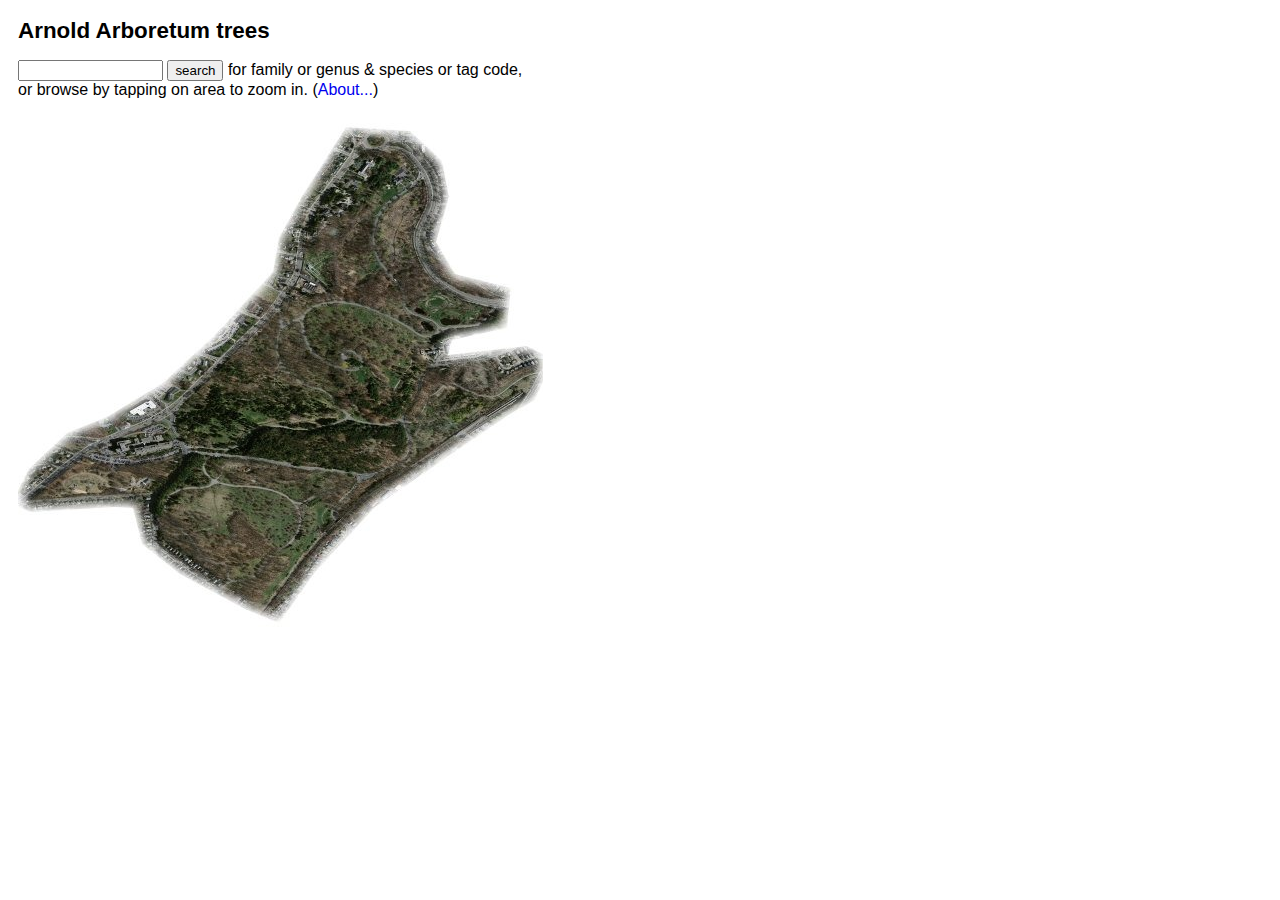
==== index.html @ 919d0132 "main files" ====
<html xmlns="http://www.w3.org/1999/xhtml">
  <head>
    <title>Arnold Arboretum Trees</title>
    <meta http-equiv="Content-Type" content="text/html; charset=utf-8" />
    <link rel="stylesheet" href="aa.css" type="text/css" />
    <!-- <link rel="stylesheet" href="aa_mob.css" type="text/css" media="handheld"/> -->
    <meta name="viewport" content="width=600, user-scalable=yes" />
  </head><body>
<h1>Arnold Arboretum trees</h1>
<form method="get" action="search">
  <p><input name="q" type="text" size="15" /> <input type="submit" value="search" /> for family or genus &amp; species or tag code,<br /> or browse by tapping on area to zoom in. (<a href="about.html">About...</a>)</p>
</form>
<img src="thumb.jpg" usemap="#grid" border="0" alt=""/>
<map name="grid" id="grid">
<area shape="rect" coords="0,25,25,0" href="map?long=-71.136&amp;lat=42.309" alt="" />
<area shape="rect" coords="25,25,50,0" href="map?long=-71.135&amp;lat=42.309" alt="" />
<area shape="rect" coords="50,25,75,0" href="map?long=-71.134&amp;lat=42.309" alt="" />
<area shape="rect" coords="75,25,100,0" href="map?long=-71.133&amp;lat=42.309" alt="" />
<area shape="rect" coords="100,25,125,0" href="map?long=-71.132&amp;lat=42.309" alt="" />
<area shape="rect" coords="125,25,150,0" href="map?long=-71.131&amp;lat=42.309" alt="" />
<area shape="rect" coords="150,25,175,0" href="map?long=-71.130&amp;lat=42.309" alt="" />
<area shape="rect" coords="175,25,200,0" href="map?long=-71.129&amp;lat=42.309" alt="" />
<area shape="rect" coords="200,25,225,0" href="map?long=-71.128&amp;lat=42.309" alt="" />
<area shape="rect" coords="225,25,250,0" href="map?long=-71.127&amp;lat=42.309" alt="" />
<area shape="rect" coords="250,25,275,0" href="map?long=-71.126&amp;lat=42.309" alt="" />
<area shape="rect" coords="275,25,300,0" href="map?long=-71.125&amp;lat=42.309" alt="" />
<area shape="rect" coords="300,25,325,0" href="map?long=-71.124&amp;lat=42.309" alt="" />
<area shape="rect" coords="325,25,350,0" href="map?long=-71.123&amp;lat=42.309" alt="" />
<area shape="rect" coords="350,25,375,0" href="map?long=-71.122&amp;lat=42.309" alt="" />
<area shape="rect" coords="375,25,400,0" href="map?long=-71.121&amp;lat=42.309" alt="" />
<area shape="rect" coords="400,25,425,0" href="map?long=-71.120&amp;lat=42.309" alt="" />
<area shape="rect" coords="425,25,450,0" href="map?long=-71.119&amp;lat=42.309" alt="" />
<area shape="rect" coords="450,25,475,0" href="map?long=-71.118&amp;lat=42.309" alt="" />
<area shape="rect" coords="475,25,500,0" href="map?long=-71.117&amp;lat=42.309" alt="" />
<area shape="rect" coords="500,25,525,0" href="map?long=-71.116&amp;lat=42.309" alt="" />
<area shape="rect" coords="0,50,25,25" href="map?long=-71.136&amp;lat=42.308" alt="" />
<area shape="rect" coords="25,50,50,25" href="map?long=-71.135&amp;lat=42.308" alt="" />
<area shape="rect" coords="50,50,75,25" href="map?long=-71.134&amp;lat=42.308" alt="" />
<area shape="rect" coords="75,50,100,25" href="map?long=-71.133&amp;lat=42.308" alt="" />
<area shape="rect" coords="100,50,125,25" href="map?long=-71.132&amp;lat=42.308" alt="" />
<area shape="rect" coords="125,50,150,25" href="map?long=-71.131&amp;lat=42.308" alt="" />
<area shape="rect" coords="150,50,175,25" href="map?long=-71.130&amp;lat=42.308" alt="" />
<area shape="rect" coords="175,50,200,25" href="map?long=-71.129&amp;lat=42.308" alt="" />
<area shape="rect" coords="200,50,225,25" href="map?long=-71.128&amp;lat=42.308" alt="" />
<area shape="rect" coords="225,50,250,25" href="map?long=-71.127&amp;lat=42.308" alt="" />
<area shape="rect" coords="250,50,275,25" href="map?long=-71.126&amp;lat=42.308" alt="" />
<area shape="rect" coords="275,50,300,25" href="map?long=-71.125&amp;lat=42.308" alt="" />
<area shape="rect" coords="300,50,325,25" href="map?long=-71.124&amp;lat=42.308" alt="" />
<area shape="rect" coords="325,50,350,25" href="map?long=-71.123&amp;lat=42.308" alt="" />
<area shape="rect" coords="350,50,375,25" href="map?long=-71.122&amp;lat=42.308" alt="" />
<area shape="rect" coords="375,50,400,25" href="map?long=-71.121&amp;lat=42.308" alt="" />
<area shape="rect" coords="400,50,425,25" href="map?long=-71.120&amp;lat=42.308" alt="" />
<area shape="rect" coords="425,50,450,25" href="map?long=-71.119&amp;lat=42.308" alt="" />
<area shape="rect" coords="450,50,475,25" href="map?long=-71.118&amp;lat=42.308" alt="" />
<area shape="rect" coords="475,50,500,25" href="map?long=-71.117&amp;lat=42.308" alt="" />
<area shape="rect" coords="500,50,525,25" href="map?long=-71.116&amp;lat=42.308" alt="" />
<area shape="rect" coords="0,75,25,50" href="map?long=-71.136&amp;lat=42.307" alt="" />
<area shape="rect" coords="25,75,50,50" href="map?long=-71.135&amp;lat=42.307" alt="" />
<area shape="rect" coords="50,75,75,50" href="map?long=-71.134&amp;lat=42.307" alt="" />
<area shape="rect" coords="75,75,100,50" href="map?long=-71.133&amp;lat=42.307" alt="" />
<area shape="rect" coords="100,75,125,50" href="map?long=-71.132&amp;lat=42.307" alt="" />
<area shape="rect" coords="125,75,150,50" href="map?long=-71.131&amp;lat=42.307" alt="" />
<area shape="rect" coords="150,75,175,50" href="map?long=-71.130&amp;lat=42.307" alt="" />
<area shape="rect" coords="175,75,200,50" href="map?long=-71.129&amp;lat=42.307" alt="" />
<area shape="rect" coords="200,75,225,50" href="map?long=-71.128&amp;lat=42.307" alt="" />
<area shape="rect" coords="225,75,250,50" href="map?long=-71.127&amp;lat=42.307" alt="" />
<area shape="rect" coords="250,75,275,50" href="map?long=-71.126&amp;lat=42.307" alt="" />
<area shape="rect" coords="275,75,300,50" href="map?long=-71.125&amp;lat=42.307" alt="" />
<area shape="rect" coords="300,75,325,50" href="map?long=-71.124&amp;lat=42.307" alt="" />
<area shape="rect" coords="325,75,350,50" href="map?long=-71.123&amp;lat=42.307" alt="" />
<area shape="rect" coords="350,75,375,50" href="map?long=-71.122&amp;lat=42.307" alt="" />
<area shape="rect" coords="375,75,400,50" href="map?long=-71.121&amp;lat=42.307" alt="" />
<area shape="rect" coords="400,75,425,50" href="map?long=-71.120&amp;lat=42.307" alt="" />
<area shape="rect" coords="425,75,450,50" href="map?long=-71.119&amp;lat=42.307" alt="" />
<area shape="rect" coords="450,75,475,50" href="map?long=-71.118&amp;lat=42.307" alt="" />
<area shape="rect" coords="475,75,500,50" href="map?long=-71.117&amp;lat=42.307" alt="" />
<area shape="rect" coords="500,75,525,50" href="map?long=-71.116&amp;lat=42.307" alt="" />
<area shape="rect" coords="0,100,25,75" href="map?long=-71.136&amp;lat=42.306" alt="" />
<area shape="rect" coords="25,100,50,75" href="map?long=-71.135&amp;lat=42.306" alt="" />
<area shape="rect" coords="50,100,75,75" href="map?long=-71.134&amp;lat=42.306" alt="" />
<area shape="rect" coords="75,100,100,75" href="map?long=-71.133&amp;lat=42.306" alt="" />
<area shape="rect" coords="100,100,125,75" href="map?long=-71.132&amp;lat=42.306" alt="" />
<area shape="rect" coords="125,100,150,75" href="map?long=-71.131&amp;lat=42.306" alt="" />
<area shape="rect" coords="150,100,175,75" href="map?long=-71.130&amp;lat=42.306" alt="" />
<area shape="rect" coords="175,100,200,75" href="map?long=-71.129&amp;lat=42.306" alt="" />
<area shape="rect" coords="200,100,225,75" href="map?long=-71.128&amp;lat=42.306" alt="" />
<area shape="rect" coords="225,100,250,75" href="map?long=-71.127&amp;lat=42.306" alt="" />
<area shape="rect" coords="250,100,275,75" href="map?long=-71.126&amp;lat=42.306" alt="" />
<area shape="rect" coords="275,100,300,75" href="map?long=-71.125&amp;lat=42.306" alt="" />
<area shape="rect" coords="300,100,325,75" href="map?long=-71.124&amp;lat=42.306" alt="" />
<area shape="rect" coords="325,100,350,75" href="map?long=-71.123&amp;lat=42.306" alt="" />
<area shape="rect" coords="350,100,375,75" href="map?long=-71.122&amp;lat=42.306" alt="" />
<area shape="rect" coords="375,100,400,75" href="map?long=-71.121&amp;lat=42.306" alt="" />
<area shape="rect" coords="400,100,425,75" href="map?long=-71.120&amp;lat=42.306" alt="" />
<area shape="rect" coords="425,100,450,75" href="map?long=-71.119&amp;lat=42.306" alt="" />
<area shape="rect" coords="450,100,475,75" href="map?long=-71.118&amp;lat=42.306" alt="" />
<area shape="rect" coords="475,100,500,75" href="map?long=-71.117&amp;lat=42.306" alt="" />
<area shape="rect" coords="500,100,525,75" href="map?long=-71.116&amp;lat=42.306" alt="" />
<area shape="rect" coords="0,125,25,100" href="map?long=-71.136&amp;lat=42.305" alt="" />
<area shape="rect" coords="25,125,50,100" href="map?long=-71.135&amp;lat=42.305" alt="" />
<area shape="rect" coords="50,125,75,100" href="map?long=-71.134&amp;lat=42.305" alt="" />
<area shape="rect" coords="75,125,100,100" href="map?long=-71.133&amp;lat=42.305" alt="" />
<area shape="rect" coords="100,125,125,100" href="map?long=-71.132&amp;lat=42.305" alt="" />
<area shape="rect" coords="125,125,150,100" href="map?long=-71.131&amp;lat=42.305" alt="" />
<area shape="rect" coords="150,125,175,100" href="map?long=-71.130&amp;lat=42.305" alt="" />
<area shape="rect" coords="175,125,200,100" href="map?long=-71.129&amp;lat=42.305" alt="" />
<area shape="rect" coords="200,125,225,100" href="map?long=-71.128&amp;lat=42.305" alt="" />
<area shape="rect" coords="225,125,250,100" href="map?long=-71.127&amp;lat=42.305" alt="" />
<area shape="rect" coords="250,125,275,100" href="map?long=-71.126&amp;lat=42.305" alt="" />
<area shape="rect" coords="275,125,300,100" href="map?long=-71.125&amp;lat=42.305" alt="" />
<area shape="rect" coords="300,125,325,100" href="map?long=-71.124&amp;lat=42.305" alt="" />
<area shape="rect" coords="325,125,350,100" href="map?long=-71.123&amp;lat=42.305" alt="" />
<area shape="rect" coords="350,125,375,100" href="map?long=-71.122&amp;lat=42.305" alt="" />
<area shape="rect" coords="375,125,400,100" href="map?long=-71.121&amp;lat=42.305" alt="" />
<area shape="rect" coords="400,125,425,100" href="map?long=-71.120&amp;lat=42.305" alt="" />
<area shape="rect" coords="425,125,450,100" href="map?long=-71.119&amp;lat=42.305" alt="" />
<area shape="rect" coords="450,125,475,100" href="map?long=-71.118&amp;lat=42.305" alt="" />
<area shape="rect" coords="475,125,500,100" href="map?long=-71.117&amp;lat=42.305" alt="" />
<area shape="rect" coords="500,125,525,100" href="map?long=-71.116&amp;lat=42.305" alt="" />
<area shape="rect" coords="0,150,25,125" href="map?long=-71.136&amp;lat=42.304" alt="" />
<area shape="rect" coords="25,150,50,125" href="map?long=-71.135&amp;lat=42.304" alt="" />
<area shape="rect" coords="50,150,75,125" href="map?long=-71.134&amp;lat=42.304" alt="" />
<area shape="rect" coords="75,150,100,125" href="map?long=-71.133&amp;lat=42.304" alt="" />
<area shape="rect" coords="100,150,125,125" href="map?long=-71.132&amp;lat=42.304" alt="" />
<area shape="rect" coords="125,150,150,125" href="map?long=-71.131&amp;lat=42.304" alt="" />
<area shape="rect" coords="150,150,175,125" href="map?long=-71.130&amp;lat=42.304" alt="" />
<area shape="rect" coords="175,150,200,125" href="map?long=-71.129&amp;lat=42.304" alt="" />
<area shape="rect" coords="200,150,225,125" href="map?long=-71.128&amp;lat=42.304" alt="" />
<area shape="rect" coords="225,150,250,125" href="map?long=-71.127&amp;lat=42.304" alt="" />
<area shape="rect" coords="250,150,275,125" href="map?long=-71.126&amp;lat=42.304" alt="" />
<area shape="rect" coords="275,150,300,125" href="map?long=-71.125&amp;lat=42.304" alt="" />
<area shape="rect" coords="300,150,325,125" href="map?long=-71.124&amp;lat=42.304" alt="" />
<area shape="rect" coords="325,150,350,125" href="map?long=-71.123&amp;lat=42.304" alt="" />
<area shape="rect" coords="350,150,375,125" href="map?long=-71.122&amp;lat=42.304" alt="" />
<area shape="rect" coords="375,150,400,125" href="map?long=-71.121&amp;lat=42.304" alt="" />
<area shape="rect" coords="400,150,425,125" href="map?long=-71.120&amp;lat=42.304" alt="" />
<area shape="rect" coords="425,150,450,125" href="map?long=-71.119&amp;lat=42.304" alt="" />
<area shape="rect" coords="450,150,475,125" href="map?long=-71.118&amp;lat=42.304" alt="" />
<area shape="rect" coords="475,150,500,125" href="map?long=-71.117&amp;lat=42.304" alt="" />
<area shape="rect" coords="500,150,525,125" href="map?long=-71.116&amp;lat=42.304" alt="" />
<area shape="rect" coords="0,175,25,150" href="map?long=-71.136&amp;lat=42.303" alt="" />
<area shape="rect" coords="25,175,50,150" href="map?long=-71.135&amp;lat=42.303" alt="" />
<area shape="rect" coords="50,175,75,150" href="map?long=-71.134&amp;lat=42.303" alt="" />
<area shape="rect" coords="75,175,100,150" href="map?long=-71.133&amp;lat=42.303" alt="" />
<area shape="rect" coords="100,175,125,150" href="map?long=-71.132&amp;lat=42.303" alt="" />
<area shape="rect" coords="125,175,150,150" href="map?long=-71.131&amp;lat=42.303" alt="" />
<area shape="rect" coords="150,175,175,150" href="map?long=-71.130&amp;lat=42.303" alt="" />
<area shape="rect" coords="175,175,200,150" href="map?long=-71.129&amp;lat=42.303" alt="" />
<area shape="rect" coords="200,175,225,150" href="map?long=-71.128&amp;lat=42.303" alt="" />
<area shape="rect" coords="225,175,250,150" href="map?long=-71.127&amp;lat=42.303" alt="" />
<area shape="rect" coords="250,175,275,150" href="map?long=-71.126&amp;lat=42.303" alt="" />
<area shape="rect" coords="275,175,300,150" href="map?long=-71.125&amp;lat=42.303" alt="" />
<area shape="rect" coords="300,175,325,150" href="map?long=-71.124&amp;lat=42.303" alt="" />
<area shape="rect" coords="325,175,350,150" href="map?long=-71.123&amp;lat=42.303" alt="" />
<area shape="rect" coords="350,175,375,150" href="map?long=-71.122&amp;lat=42.303" alt="" />
<area shape="rect" coords="375,175,400,150" href="map?long=-71.121&amp;lat=42.303" alt="" />
<area shape="rect" coords="400,175,425,150" href="map?long=-71.120&amp;lat=42.303" alt="" />
<area shape="rect" coords="425,175,450,150" href="map?long=-71.119&amp;lat=42.303" alt="" />
<area shape="rect" coords="450,175,475,150" href="map?long=-71.118&amp;lat=42.303" alt="" />
<area shape="rect" coords="475,175,500,150" href="map?long=-71.117&amp;lat=42.303" alt="" />
<area shape="rect" coords="500,175,525,150" href="map?long=-71.116&amp;lat=42.303" alt="" />
<area shape="rect" coords="0,200,25,175" href="map?long=-71.136&amp;lat=42.302" alt="" />
<area shape="rect" coords="25,200,50,175" href="map?long=-71.135&amp;lat=42.302" alt="" />
<area shape="rect" coords="50,200,75,175" href="map?long=-71.134&amp;lat=42.302" alt="" />
<area shape="rect" coords="75,200,100,175" href="map?long=-71.133&amp;lat=42.302" alt="" />
<area shape="rect" coords="100,200,125,175" href="map?long=-71.132&amp;lat=42.302" alt="" />
<area shape="rect" coords="125,200,150,175" href="map?long=-71.131&amp;lat=42.302" alt="" />
<area shape="rect" coords="150,200,175,175" href="map?long=-71.130&amp;lat=42.302" alt="" />
<area shape="rect" coords="175,200,200,175" href="map?long=-71.129&amp;lat=42.302" alt="" />
<area shape="rect" coords="200,200,225,175" href="map?long=-71.128&amp;lat=42.302" alt="" />
<area shape="rect" coords="225,200,250,175" href="map?long=-71.127&amp;lat=42.302" alt="" />
<area shape="rect" coords="250,200,275,175" href="map?long=-71.126&amp;lat=42.302" alt="" />
<area shape="rect" coords="275,200,300,175" href="map?long=-71.125&amp;lat=42.302" alt="" />
<area shape="rect" coords="300,200,325,175" href="map?long=-71.124&amp;lat=42.302" alt="" />
<area shape="rect" coords="325,200,350,175" href="map?long=-71.123&amp;lat=42.302" alt="" />
<area shape="rect" coords="350,200,375,175" href="map?long=-71.122&amp;lat=42.302" alt="" />
<area shape="rect" coords="375,200,400,175" href="map?long=-71.121&amp;lat=42.302" alt="" />
<area shape="rect" coords="400,200,425,175" href="map?long=-71.120&amp;lat=42.302" alt="" />
<area shape="rect" coords="425,200,450,175" href="map?long=-71.119&amp;lat=42.302" alt="" />
<area shape="rect" coords="450,200,475,175" href="map?long=-71.118&amp;lat=42.302" alt="" />
<area shape="rect" coords="475,200,500,175" href="map?long=-71.117&amp;lat=42.302" alt="" />
<area shape="rect" coords="500,200,525,175" href="map?long=-71.116&amp;lat=42.302" alt="" />
<area shape="rect" coords="0,225,25,200" href="map?long=-71.136&amp;lat=42.301" alt="" />
<area shape="rect" coords="25,225,50,200" href="map?long=-71.135&amp;lat=42.301" alt="" />
<area shape="rect" coords="50,225,75,200" href="map?long=-71.134&amp;lat=42.301" alt="" />
<area shape="rect" coords="75,225,100,200" href="map?long=-71.133&amp;lat=42.301" alt="" />
<area shape="rect" coords="100,225,125,200" href="map?long=-71.132&amp;lat=42.301" alt="" />
<area shape="rect" coords="125,225,150,200" href="map?long=-71.131&amp;lat=42.301" alt="" />
<area shape="rect" coords="150,225,175,200" href="map?long=-71.130&amp;lat=42.301" alt="" />
<area shape="rect" coords="175,225,200,200" href="map?long=-71.129&amp;lat=42.301" alt="" />
<area shape="rect" coords="200,225,225,200" href="map?long=-71.128&amp;lat=42.301" alt="" />
<area shape="rect" coords="225,225,250,200" href="map?long=-71.127&amp;lat=42.301" alt="" />
<area shape="rect" coords="250,225,275,200" href="map?long=-71.126&amp;lat=42.301" alt="" />
<area shape="rect" coords="275,225,300,200" href="map?long=-71.125&amp;lat=42.301" alt="" />
<area shape="rect" coords="300,225,325,200" href="map?long=-71.124&amp;lat=42.301" alt="" />
<area shape="rect" coords="325,225,350,200" href="map?long=-71.123&amp;lat=42.301" alt="" />
<area shape="rect" coords="350,225,375,200" href="map?long=-71.122&amp;lat=42.301" alt="" />
<area shape="rect" coords="375,225,400,200" href="map?long=-71.121&amp;lat=42.301" alt="" />
<area shape="rect" coords="400,225,425,200" href="map?long=-71.120&amp;lat=42.301" alt="" />
<area shape="rect" coords="425,225,450,200" href="map?long=-71.119&amp;lat=42.301" alt="" />
<area shape="rect" coords="450,225,475,200" href="map?long=-71.118&amp;lat=42.301" alt="" />
<area shape="rect" coords="475,225,500,200" href="map?long=-71.117&amp;lat=42.301" alt="" />
<area shape="rect" coords="500,225,525,200" href="map?long=-71.116&amp;lat=42.301" alt="" />
<area shape="rect" coords="0,250,25,225" href="map?long=-71.136&amp;lat=42.300" alt="" />
<area shape="rect" coords="25,250,50,225" href="map?long=-71.135&amp;lat=42.300" alt="" />
<area shape="rect" coords="50,250,75,225" href="map?long=-71.134&amp;lat=42.300" alt="" />
<area shape="rect" coords="75,250,100,225" href="map?long=-71.133&amp;lat=42.300" alt="" />
<area shape="rect" coords="100,250,125,225" href="map?long=-71.132&amp;lat=42.300" alt="" />
<area shape="rect" coords="125,250,150,225" href="map?long=-71.131&amp;lat=42.300" alt="" />
<area shape="rect" coords="150,250,175,225" href="map?long=-71.130&amp;lat=42.300" alt="" />
<area shape="rect" coords="175,250,200,225" href="map?long=-71.129&amp;lat=42.300" alt="" />
<area shape="rect" coords="200,250,225,225" href="map?long=-71.128&amp;lat=42.300" alt="" />
<area shape="rect" coords="225,250,250,225" href="map?long=-71.127&amp;lat=42.300" alt="" />
<area shape="rect" coords="250,250,275,225" href="map?long=-71.126&amp;lat=42.300" alt="" />
<area shape="rect" coords="275,250,300,225" href="map?long=-71.125&amp;lat=42.300" alt="" />
<area shape="rect" coords="300,250,325,225" href="map?long=-71.124&amp;lat=42.300" alt="" />
<area shape="rect" coords="325,250,350,225" href="map?long=-71.123&amp;lat=42.300" alt="" />
<area shape="rect" coords="350,250,375,225" href="map?long=-71.122&amp;lat=42.300" alt="" />
<area shape="rect" coords="375,250,400,225" href="map?long=-71.121&amp;lat=42.300" alt="" />
<area shape="rect" coords="400,250,425,225" href="map?long=-71.120&amp;lat=42.300" alt="" />
<area shape="rect" coords="425,250,450,225" href="map?long=-71.119&amp;lat=42.300" alt="" />
<area shape="rect" coords="450,250,475,225" href="map?long=-71.118&amp;lat=42.300" alt="" />
<area shape="rect" coords="475,250,500,225" href="map?long=-71.117&amp;lat=42.300" alt="" />
<area shape="rect" coords="500,250,525,225" href="map?long=-71.116&amp;lat=42.300" alt="" />
<area shape="rect" coords="0,275,25,250" href="map?long=-71.136&amp;lat=42.299" alt="" />
<area shape="rect" coords="25,275,50,250" href="map?long=-71.135&amp;lat=42.299" alt="" />
<area shape="rect" coords="50,275,75,250" href="map?long=-71.134&amp;lat=42.299" alt="" />
<area shape="rect" coords="75,275,100,250" href="map?long=-71.133&amp;lat=42.299" alt="" />
<area shape="rect" coords="100,275,125,250" href="map?long=-71.132&amp;lat=42.299" alt="" />
<area shape="rect" coords="125,275,150,250" href="map?long=-71.131&amp;lat=42.299" alt="" />
<area shape="rect" coords="150,275,175,250" href="map?long=-71.130&amp;lat=42.299" alt="" />
<area shape="rect" coords="175,275,200,250" href="map?long=-71.129&amp;lat=42.299" alt="" />
<area shape="rect" coords="200,275,225,250" href="map?long=-71.128&amp;lat=42.299" alt="" />
<area shape="rect" coords="225,275,250,250" href="map?long=-71.127&amp;lat=42.299" alt="" />
<area shape="rect" coords="250,275,275,250" href="map?long=-71.126&amp;lat=42.299" alt="" />
<area shape="rect" coords="275,275,300,250" href="map?long=-71.125&amp;lat=42.299" alt="" />
<area shape="rect" coords="300,275,325,250" href="map?long=-71.124&amp;lat=42.299" alt="" />
<area shape="rect" coords="325,275,350,250" href="map?long=-71.123&amp;lat=42.299" alt="" />
<area shape="rect" coords="350,275,375,250" href="map?long=-71.122&amp;lat=42.299" alt="" />
<area shape="rect" coords="375,275,400,250" href="map?long=-71.121&amp;lat=42.299" alt="" />
<area shape="rect" coords="400,275,425,250" href="map?long=-71.120&amp;lat=42.299" alt="" />
<area shape="rect" coords="425,275,450,250" href="map?long=-71.119&amp;lat=42.299" alt="" />
<area shape="rect" coords="450,275,475,250" href="map?long=-71.118&amp;lat=42.299" alt="" />
<area shape="rect" coords="475,275,500,250" href="map?long=-71.117&amp;lat=42.299" alt="" />
<area shape="rect" coords="500,275,525,250" href="map?long=-71.116&amp;lat=42.299" alt="" />
<area shape="rect" coords="0,300,25,275" href="map?long=-71.136&amp;lat=42.298" alt="" />
<area shape="rect" coords="25,300,50,275" href="map?long=-71.135&amp;lat=42.298" alt="" />
<area shape="rect" coords="50,300,75,275" href="map?long=-71.134&amp;lat=42.298" alt="" />
<area shape="rect" coords="75,300,100,275" href="map?long=-71.133&amp;lat=42.298" alt="" />
<area shape="rect" coords="100,300,125,275" href="map?long=-71.132&amp;lat=42.298" alt="" />
<area shape="rect" coords="125,300,150,275" href="map?long=-71.131&amp;lat=42.298" alt="" />
<area shape="rect" coords="150,300,175,275" href="map?long=-71.130&amp;lat=42.298" alt="" />
<area shape="rect" coords="175,300,200,275" href="map?long=-71.129&amp;lat=42.298" alt="" />
<area shape="rect" coords="200,300,225,275" href="map?long=-71.128&amp;lat=42.298" alt="" />
<area shape="rect" coords="225,300,250,275" href="map?long=-71.127&amp;lat=42.298" alt="" />
<area shape="rect" coords="250,300,275,275" href="map?long=-71.126&amp;lat=42.298" alt="" />
<area shape="rect" coords="275,300,300,275" href="map?long=-71.125&amp;lat=42.298" alt="" />
<area shape="rect" coords="300,300,325,275" href="map?long=-71.124&amp;lat=42.298" alt="" />
<area shape="rect" coords="325,300,350,275" href="map?long=-71.123&amp;lat=42.298" alt="" />
<area shape="rect" coords="350,300,375,275" href="map?long=-71.122&amp;lat=42.298" alt="" />
<area shape="rect" coords="375,300,400,275" href="map?long=-71.121&amp;lat=42.298" alt="" />
<area shape="rect" coords="400,300,425,275" href="map?long=-71.120&amp;lat=42.298" alt="" />
<area shape="rect" coords="425,300,450,275" href="map?long=-71.119&amp;lat=42.298" alt="" />
<area shape="rect" coords="450,300,475,275" href="map?long=-71.118&amp;lat=42.298" alt="" />
<area shape="rect" coords="475,300,500,275" href="map?long=-71.117&amp;lat=42.298" alt="" />
<area shape="rect" coords="500,300,525,275" href="map?long=-71.116&amp;lat=42.298" alt="" />
<area shape="rect" coords="0,325,25,300" href="map?long=-71.136&amp;lat=42.297" alt="" />
<area shape="rect" coords="25,325,50,300" href="map?long=-71.135&amp;lat=42.297" alt="" />
<area shape="rect" coords="50,325,75,300" href="map?long=-71.134&amp;lat=42.297" alt="" />
<area shape="rect" coords="75,325,100,300" href="map?long=-71.133&amp;lat=42.297" alt="" />
<area shape="rect" coords="100,325,125,300" href="map?long=-71.132&amp;lat=42.297" alt="" />
<area shape="rect" coords="125,325,150,300" href="map?long=-71.131&amp;lat=42.297" alt="" />
<area shape="rect" coords="150,325,175,300" href="map?long=-71.130&amp;lat=42.297" alt="" />
<area shape="rect" coords="175,325,200,300" href="map?long=-71.129&amp;lat=42.297" alt="" />
<area shape="rect" coords="200,325,225,300" href="map?long=-71.128&amp;lat=42.297" alt="" />
<area shape="rect" coords="225,325,250,300" href="map?long=-71.127&amp;lat=42.297" alt="" />
<area shape="rect" coords="250,325,275,300" href="map?long=-71.126&amp;lat=42.297" alt="" />
<area shape="rect" coords="275,325,300,300" href="map?long=-71.125&amp;lat=42.297" alt="" />
<area shape="rect" coords="300,325,325,300" href="map?long=-71.124&amp;lat=42.297" alt="" />
<area shape="rect" coords="325,325,350,300" href="map?long=-71.123&amp;lat=42.297" alt="" />
<area shape="rect" coords="350,325,375,300" href="map?long=-71.122&amp;lat=42.297" alt="" />
<area shape="rect" coords="375,325,400,300" href="map?long=-71.121&amp;lat=42.297" alt="" />
<area shape="rect" coords="400,325,425,300" href="map?long=-71.120&amp;lat=42.297" alt="" />
<area shape="rect" coords="425,325,450,300" href="map?long=-71.119&amp;lat=42.297" alt="" />
<area shape="rect" coords="450,325,475,300" href="map?long=-71.118&amp;lat=42.297" alt="" />
<area shape="rect" coords="475,325,500,300" href="map?long=-71.117&amp;lat=42.297" alt="" />
<area shape="rect" coords="500,325,525,300" href="map?long=-71.116&amp;lat=42.297" alt="" />
<area shape="rect" coords="0,350,25,325" href="map?long=-71.136&amp;lat=42.296" alt="" />
<area shape="rect" coords="25,350,50,325" href="map?long=-71.135&amp;lat=42.296" alt="" />
<area shape="rect" coords="50,350,75,325" href="map?long=-71.134&amp;lat=42.296" alt="" />
<area shape="rect" coords="75,350,100,325" href="map?long=-71.133&amp;lat=42.296" alt="" />
<area shape="rect" coords="100,350,125,325" href="map?long=-71.132&amp;lat=42.296" alt="" />
<area shape="rect" coords="125,350,150,325" href="map?long=-71.131&amp;lat=42.296" alt="" />
<area shape="rect" coords="150,350,175,325" href="map?long=-71.130&amp;lat=42.296" alt="" />
<area shape="rect" coords="175,350,200,325" href="map?long=-71.129&amp;lat=42.296" alt="" />
<area shape="rect" coords="200,350,225,325" href="map?long=-71.128&amp;lat=42.296" alt="" />
<area shape="rect" coords="225,350,250,325" href="map?long=-71.127&amp;lat=42.296" alt="" />
<area shape="rect" coords="250,350,275,325" href="map?long=-71.126&amp;lat=42.296" alt="" />
<area shape="rect" coords="275,350,300,325" href="map?long=-71.125&amp;lat=42.296" alt="" />
<area shape="rect" coords="300,350,325,325" href="map?long=-71.124&amp;lat=42.296" alt="" />
<area shape="rect" coords="325,350,350,325" href="map?long=-71.123&amp;lat=42.296" alt="" />
<area shape="rect" coords="350,350,375,325" href="map?long=-71.122&amp;lat=42.296" alt="" />
<area shape="rect" coords="375,350,400,325" href="map?long=-71.121&amp;lat=42.296" alt="" />
<area shape="rect" coords="400,350,425,325" href="map?long=-71.120&amp;lat=42.296" alt="" />
<area shape="rect" coords="425,350,450,325" href="map?long=-71.119&amp;lat=42.296" alt="" />
<area shape="rect" coords="450,350,475,325" href="map?long=-71.118&amp;lat=42.296" alt="" />
<area shape="rect" coords="475,350,500,325" href="map?long=-71.117&amp;lat=42.296" alt="" />
<area shape="rect" coords="500,350,525,325" href="map?long=-71.116&amp;lat=42.296" alt="" />
<area shape="rect" coords="0,375,25,350" href="map?long=-71.136&amp;lat=42.295" alt="" />
<area shape="rect" coords="25,375,50,350" href="map?long=-71.135&amp;lat=42.295" alt="" />
<area shape="rect" coords="50,375,75,350" href="map?long=-71.134&amp;lat=42.295" alt="" />
<area shape="rect" coords="75,375,100,350" href="map?long=-71.133&amp;lat=42.295" alt="" />
<area shape="rect" coords="100,375,125,350" href="map?long=-71.132&amp;lat=42.295" alt="" />
<area shape="rect" coords="125,375,150,350" href="map?long=-71.131&amp;lat=42.295" alt="" />
<area shape="rect" coords="150,375,175,350" href="map?long=-71.130&amp;lat=42.295" alt="" />
<area shape="rect" coords="175,375,200,350" href="map?long=-71.129&amp;lat=42.295" alt="" />
<area shape="rect" coords="200,375,225,350" href="map?long=-71.128&amp;lat=42.295" alt="" />
<area shape="rect" coords="225,375,250,350" href="map?long=-71.127&amp;lat=42.295" alt="" />
<area shape="rect" coords="250,375,275,350" href="map?long=-71.126&amp;lat=42.295" alt="" />
<area shape="rect" coords="275,375,300,350" href="map?long=-71.125&amp;lat=42.295" alt="" />
<area shape="rect" coords="300,375,325,350" href="map?long=-71.124&amp;lat=42.295" alt="" />
<area shape="rect" coords="325,375,350,350" href="map?long=-71.123&amp;lat=42.295" alt="" />
<area shape="rect" coords="350,375,375,350" href="map?long=-71.122&amp;lat=42.295" alt="" />
<area shape="rect" coords="375,375,400,350" href="map?long=-71.121&amp;lat=42.295" alt="" />
<area shape="rect" coords="400,375,425,350" href="map?long=-71.120&amp;lat=42.295" alt="" />
<area shape="rect" coords="425,375,450,350" href="map?long=-71.119&amp;lat=42.295" alt="" />
<area shape="rect" coords="450,375,475,350" href="map?long=-71.118&amp;lat=42.295" alt="" />
<area shape="rect" coords="475,375,500,350" href="map?long=-71.117&amp;lat=42.295" alt="" />
<area shape="rect" coords="500,375,525,350" href="map?long=-71.116&amp;lat=42.295" alt="" />
<area shape="rect" coords="0,400,25,375" href="map?long=-71.136&amp;lat=42.294" alt="" />
<area shape="rect" coords="25,400,50,375" href="map?long=-71.135&amp;lat=42.294" alt="" />
<area shape="rect" coords="50,400,75,375" href="map?long=-71.134&amp;lat=42.294" alt="" />
<area shape="rect" coords="75,400,100,375" href="map?long=-71.133&amp;lat=42.294" alt="" />
<area shape="rect" coords="100,400,125,375" href="map?long=-71.132&amp;lat=42.294" alt="" />
<area shape="rect" coords="125,400,150,375" href="map?long=-71.131&amp;lat=42.294" alt="" />
<area shape="rect" coords="150,400,175,375" href="map?long=-71.130&amp;lat=42.294" alt="" />
<area shape="rect" coords="175,400,200,375" href="map?long=-71.129&amp;lat=42.294" alt="" />
<area shape="rect" coords="200,400,225,375" href="map?long=-71.128&amp;lat=42.294" alt="" />
<area shape="rect" coords="225,400,250,375" href="map?long=-71.127&amp;lat=42.294" alt="" />
<area shape="rect" coords="250,400,275,375" href="map?long=-71.126&amp;lat=42.294" alt="" />
<area shape="rect" coords="275,400,300,375" href="map?long=-71.125&amp;lat=42.294" alt="" />
<area shape="rect" coords="300,400,325,375" href="map?long=-71.124&amp;lat=42.294" alt="" />
<area shape="rect" coords="325,400,350,375" href="map?long=-71.123&amp;lat=42.294" alt="" />
<area shape="rect" coords="350,400,375,375" href="map?long=-71.122&amp;lat=42.294" alt="" />
<area shape="rect" coords="375,400,400,375" href="map?long=-71.121&amp;lat=42.294" alt="" />
<area shape="rect" coords="400,400,425,375" href="map?long=-71.120&amp;lat=42.294" alt="" />
<area shape="rect" coords="425,400,450,375" href="map?long=-71.119&amp;lat=42.294" alt="" />
<area shape="rect" coords="450,400,475,375" href="map?long=-71.118&amp;lat=42.294" alt="" />
<area shape="rect" coords="475,400,500,375" href="map?long=-71.117&amp;lat=42.294" alt="" />
<area shape="rect" coords="500,400,525,375" href="map?long=-71.116&amp;lat=42.294" alt="" />
<area shape="rect" coords="0,425,25,400" href="map?long=-71.136&amp;lat=42.293" alt="" />
<area shape="rect" coords="25,425,50,400" href="map?long=-71.135&amp;lat=42.293" alt="" />
<area shape="rect" coords="50,425,75,400" href="map?long=-71.134&amp;lat=42.293" alt="" />
<area shape="rect" coords="75,425,100,400" href="map?long=-71.133&amp;lat=42.293" alt="" />
<area shape="rect" coords="100,425,125,400" href="map?long=-71.132&amp;lat=42.293" alt="" />
<area shape="rect" coords="125,425,150,400" href="map?long=-71.131&amp;lat=42.293" alt="" />
<area shape="rect" coords="150,425,175,400" href="map?long=-71.130&amp;lat=42.293" alt="" />
<area shape="rect" coords="175,425,200,400" href="map?long=-71.129&amp;lat=42.293" alt="" />
<area shape="rect" coords="200,425,225,400" href="map?long=-71.128&amp;lat=42.293" alt="" />
<area shape="rect" coords="225,425,250,400" href="map?long=-71.127&amp;lat=42.293" alt="" />
<area shape="rect" coords="250,425,275,400" href="map?long=-71.126&amp;lat=42.293" alt="" />
<area shape="rect" coords="275,425,300,400" href="map?long=-71.125&amp;lat=42.293" alt="" />
<area shape="rect" coords="300,425,325,400" href="map?long=-71.124&amp;lat=42.293" alt="" />
<area shape="rect" coords="325,425,350,400" href="map?long=-71.123&amp;lat=42.293" alt="" />
<area shape="rect" coords="350,425,375,400" href="map?long=-71.122&amp;lat=42.293" alt="" />
<area shape="rect" coords="375,425,400,400" href="map?long=-71.121&amp;lat=42.293" alt="" />
<area shape="rect" coords="400,425,425,400" href="map?long=-71.120&amp;lat=42.293" alt="" />
<area shape="rect" coords="425,425,450,400" href="map?long=-71.119&amp;lat=42.293" alt="" />
<area shape="rect" coords="450,425,475,400" href="map?long=-71.118&amp;lat=42.293" alt="" />
<area shape="rect" coords="475,425,500,400" href="map?long=-71.117&amp;lat=42.293" alt="" />
<area shape="rect" coords="500,425,525,400" href="map?long=-71.116&amp;lat=42.293" alt="" />
<area shape="rect" coords="0,450,25,425" href="map?long=-71.136&amp;lat=42.292" alt="" />
<area shape="rect" coords="25,450,50,425" href="map?long=-71.135&amp;lat=42.292" alt="" />
<area shape="rect" coords="50,450,75,425" href="map?long=-71.134&amp;lat=42.292" alt="" />
<area shape="rect" coords="75,450,100,425" href="map?long=-71.133&amp;lat=42.292" alt="" />
<area shape="rect" coords="100,450,125,425" href="map?long=-71.132&amp;lat=42.292" alt="" />
<area shape="rect" coords="125,450,150,425" href="map?long=-71.131&amp;lat=42.292" alt="" />
<area shape="rect" coords="150,450,175,425" href="map?long=-71.130&amp;lat=42.292" alt="" />
<area shape="rect" coords="175,450,200,425" href="map?long=-71.129&amp;lat=42.292" alt="" />
<area shape="rect" coords="200,450,225,425" href="map?long=-71.128&amp;lat=42.292" alt="" />
<area shape="rect" coords="225,450,250,425" href="map?long=-71.127&amp;lat=42.292" alt="" />
<area shape="rect" coords="250,450,275,425" href="map?long=-71.126&amp;lat=42.292" alt="" />
<area shape="rect" coords="275,450,300,425" href="map?long=-71.125&amp;lat=42.292" alt="" />
<area shape="rect" coords="300,450,325,425" href="map?long=-71.124&amp;lat=42.292" alt="" />
<area shape="rect" coords="325,450,350,425" href="map?long=-71.123&amp;lat=42.292" alt="" />
<area shape="rect" coords="350,450,375,425" href="map?long=-71.122&amp;lat=42.292" alt="" />
<area shape="rect" coords="375,450,400,425" href="map?long=-71.121&amp;lat=42.292" alt="" />
<area shape="rect" coords="400,450,425,425" href="map?long=-71.120&amp;lat=42.292" alt="" />
<area shape="rect" coords="425,450,450,425" href="map?long=-71.119&amp;lat=42.292" alt="" />
<area shape="rect" coords="450,450,475,425" href="map?long=-71.118&amp;lat=42.292" alt="" />
<area shape="rect" coords="475,450,500,425" href="map?long=-71.117&amp;lat=42.292" alt="" />
<area shape="rect" coords="500,450,525,425" href="map?long=-71.116&amp;lat=42.292" alt="" />
<area shape="rect" coords="0,475,25,450" href="map?long=-71.136&amp;lat=42.291" alt="" />
<area shape="rect" coords="25,475,50,450" href="map?long=-71.135&amp;lat=42.291" alt="" />
<area shape="rect" coords="50,475,75,450" href="map?long=-71.134&amp;lat=42.291" alt="" />
<area shape="rect" coords="75,475,100,450" href="map?long=-71.133&amp;lat=42.291" alt="" />
<area shape="rect" coords="100,475,125,450" href="map?long=-71.132&amp;lat=42.291" alt="" />
<area shape="rect" coords="125,475,150,450" href="map?long=-71.131&amp;lat=42.291" alt="" />
<area shape="rect" coords="150,475,175,450" href="map?long=-71.130&amp;lat=42.291" alt="" />
<area shape="rect" coords="175,475,200,450" href="map?long=-71.129&amp;lat=42.291" alt="" />
<area shape="rect" coords="200,475,225,450" href="map?long=-71.128&amp;lat=42.291" alt="" />
<area shape="rect" coords="225,475,250,450" href="map?long=-71.127&amp;lat=42.291" alt="" />
<area shape="rect" coords="250,475,275,450" href="map?long=-71.126&amp;lat=42.291" alt="" />
<area shape="rect" coords="275,475,300,450" href="map?long=-71.125&amp;lat=42.291" alt="" />
<area shape="rect" coords="300,475,325,450" href="map?long=-71.124&amp;lat=42.291" alt="" />
<area shape="rect" coords="325,475,350,450" href="map?long=-71.123&amp;lat=42.291" alt="" />
<area shape="rect" coords="350,475,375,450" href="map?long=-71.122&amp;lat=42.291" alt="" />
<area shape="rect" coords="375,475,400,450" href="map?long=-71.121&amp;lat=42.291" alt="" />
<area shape="rect" coords="400,475,425,450" href="map?long=-71.120&amp;lat=42.291" alt="" />
<area shape="rect" coords="425,475,450,450" href="map?long=-71.119&amp;lat=42.291" alt="" />
<area shape="rect" coords="450,475,475,450" href="map?long=-71.118&amp;lat=42.291" alt="" />
<area shape="rect" coords="475,475,500,450" href="map?long=-71.117&amp;lat=42.291" alt="" />
<area shape="rect" coords="500,475,525,450" href="map?long=-71.116&amp;lat=42.291" alt="" />
<area shape="rect" coords="0,500,25,475" href="map?long=-71.136&amp;lat=42.290" alt="" />
<area shape="rect" coords="25,500,50,475" href="map?long=-71.135&amp;lat=42.290" alt="" />
<area shape="rect" coords="50,500,75,475" href="map?long=-71.134&amp;lat=42.290" alt="" />
<area shape="rect" coords="75,500,100,475" href="map?long=-71.133&amp;lat=42.290" alt="" />
<area shape="rect" coords="100,500,125,475" href="map?long=-71.132&amp;lat=42.290" alt="" />
<area shape="rect" coords="125,500,150,475" href="map?long=-71.131&amp;lat=42.290" alt="" />
<area shape="rect" coords="150,500,175,475" href="map?long=-71.130&amp;lat=42.290" alt="" />
<area shape="rect" coords="175,500,200,475" href="map?long=-71.129&amp;lat=42.290" alt="" />
<area shape="rect" coords="200,500,225,475" href="map?long=-71.128&amp;lat=42.290" alt="" />
<area shape="rect" coords="225,500,250,475" href="map?long=-71.127&amp;lat=42.290" alt="" />
<area shape="rect" coords="250,500,275,475" href="map?long=-71.126&amp;lat=42.290" alt="" />
<area shape="rect" coords="275,500,300,475" href="map?long=-71.125&amp;lat=42.290" alt="" />
<area shape="rect" coords="300,500,325,475" href="map?long=-71.124&amp;lat=42.290" alt="" />
<area shape="rect" coords="325,500,350,475" href="map?long=-71.123&amp;lat=42.290" alt="" />
<area shape="rect" coords="350,500,375,475" href="map?long=-71.122&amp;lat=42.290" alt="" />
<area shape="rect" coords="375,500,400,475" href="map?long=-71.121&amp;lat=42.290" alt="" />
<area shape="rect" coords="400,500,425,475" href="map?long=-71.120&amp;lat=42.290" alt="" />
<area shape="rect" coords="425,500,450,475" href="map?long=-71.119&amp;lat=42.290" alt="" />
<area shape="rect" coords="450,500,475,475" href="map?long=-71.118&amp;lat=42.290" alt="" />
<area shape="rect" coords="475,500,500,475" href="map?long=-71.117&amp;lat=42.290" alt="" />
<area shape="rect" coords="500,500,525,475" href="map?long=-71.116&amp;lat=42.290" alt="" />
<area shape="rect" coords="0,525,25,500" href="map?long=-71.136&amp;lat=42.289" alt="" />
<area shape="rect" coords="25,525,50,500" href="map?long=-71.135&amp;lat=42.289" alt="" />
<area shape="rect" coords="50,525,75,500" href="map?long=-71.134&amp;lat=42.289" alt="" />
<area shape="rect" coords="75,525,100,500" href="map?long=-71.133&amp;lat=42.289" alt="" />
<area shape="rect" coords="100,525,125,500" href="map?long=-71.132&amp;lat=42.289" alt="" />
<area shape="rect" coords="125,525,150,500" href="map?long=-71.131&amp;lat=42.289" alt="" />
<area shape="rect" coords="150,525,175,500" href="map?long=-71.130&amp;lat=42.289" alt="" />
<area shape="rect" coords="175,525,200,500" href="map?long=-71.129&amp;lat=42.289" alt="" />
<area shape="rect" coords="200,525,225,500" href="map?long=-71.128&amp;lat=42.289" alt="" />
<area shape="rect" coords="225,525,250,500" href="map?long=-71.127&amp;lat=42.289" alt="" />
<area shape="rect" coords="250,525,275,500" href="map?long=-71.126&amp;lat=42.289" alt="" />
<area shape="rect" coords="275,525,300,500" href="map?long=-71.125&amp;lat=42.289" alt="" />
<area shape="rect" coords="300,525,325,500" href="map?long=-71.124&amp;lat=42.289" alt="" />
<area shape="rect" coords="325,525,350,500" href="map?long=-71.123&amp;lat=42.289" alt="" />
<area shape="rect" coords="350,525,375,500" href="map?long=-71.122&amp;lat=42.289" alt="" />
<area shape="rect" coords="375,525,400,500" href="map?long=-71.121&amp;lat=42.289" alt="" />
<area shape="rect" coords="400,525,425,500" href="map?long=-71.120&amp;lat=42.289" alt="" />
<area shape="rect" coords="425,525,450,500" href="map?long=-71.119&amp;lat=42.289" alt="" />
<area shape="rect" coords="450,525,475,500" href="map?long=-71.118&amp;lat=42.289" alt="" />
<area shape="rect" coords="475,525,500,500" href="map?long=-71.117&amp;lat=42.289" alt="" />
<area shape="rect" coords="500,525,525,500" href="map?long=-71.116&amp;lat=42.289" alt="" />
<area shape="rect" coords="0,550,25,525" href="map?long=-71.136&amp;lat=42.288" alt="" />
<area shape="rect" coords="25,550,50,525" href="map?long=-71.135&amp;lat=42.288" alt="" />
<area shape="rect" coords="50,550,75,525" href="map?long=-71.134&amp;lat=42.288" alt="" />
<area shape="rect" coords="75,550,100,525" href="map?long=-71.133&amp;lat=42.288" alt="" />
<area shape="rect" coords="100,550,125,525" href="map?long=-71.132&amp;lat=42.288" alt="" />
<area shape="rect" coords="125,550,150,525" href="map?long=-71.131&amp;lat=42.288" alt="" />
<area shape="rect" coords="150,550,175,525" href="map?long=-71.130&amp;lat=42.288" alt="" />
<area shape="rect" coords="175,550,200,525" href="map?long=-71.129&amp;lat=42.288" alt="" />
<area shape="rect" coords="200,550,225,525" href="map?long=-71.128&amp;lat=42.288" alt="" />
<area shape="rect" coords="225,550,250,525" href="map?long=-71.127&amp;lat=42.288" alt="" />
<area shape="rect" coords="250,550,275,525" href="map?long=-71.126&amp;lat=42.288" alt="" />
<area shape="rect" coords="275,550,300,525" href="map?long=-71.125&amp;lat=42.288" alt="" />
<area shape="rect" coords="300,550,325,525" href="map?long=-71.124&amp;lat=42.288" alt="" />
<area shape="rect" coords="325,550,350,525" href="map?long=-71.123&amp;lat=42.288" alt="" />
<area shape="rect" coords="350,550,375,525" href="map?long=-71.122&amp;lat=42.288" alt="" />
<area shape="rect" coords="375,550,400,525" href="map?long=-71.121&amp;lat=42.288" alt="" />
<area shape="rect" coords="400,550,425,525" href="map?long=-71.120&amp;lat=42.288" alt="" />
<area shape="rect" coords="425,550,450,525" href="map?long=-71.119&amp;lat=42.288" alt="" />
<area shape="rect" coords="450,550,475,525" href="map?long=-71.118&amp;lat=42.288" alt="" />
<area shape="rect" coords="475,550,500,525" href="map?long=-71.117&amp;lat=42.288" alt="" />
<area shape="rect" coords="500,550,525,525" href="map?long=-71.116&amp;lat=42.288" alt="" />
</map></body></html>
---- aa.css ----
html, body {
    font-family: Verdana, Arial, Helvetica, sans-serif;
    background-color: white;
    color: black;
    /* border: 3px solid #2f004f; */
    padding: 5px;
    /* max-width: 600px; */
}

img {
	border: none;
}

h1 {    
    /* text-align: center; */
    font-size: 1.4em;
}

h2 {    
    /* text-align: center; */
    font-size: 1.2em;
}

a {
    text-decoration:none;
}
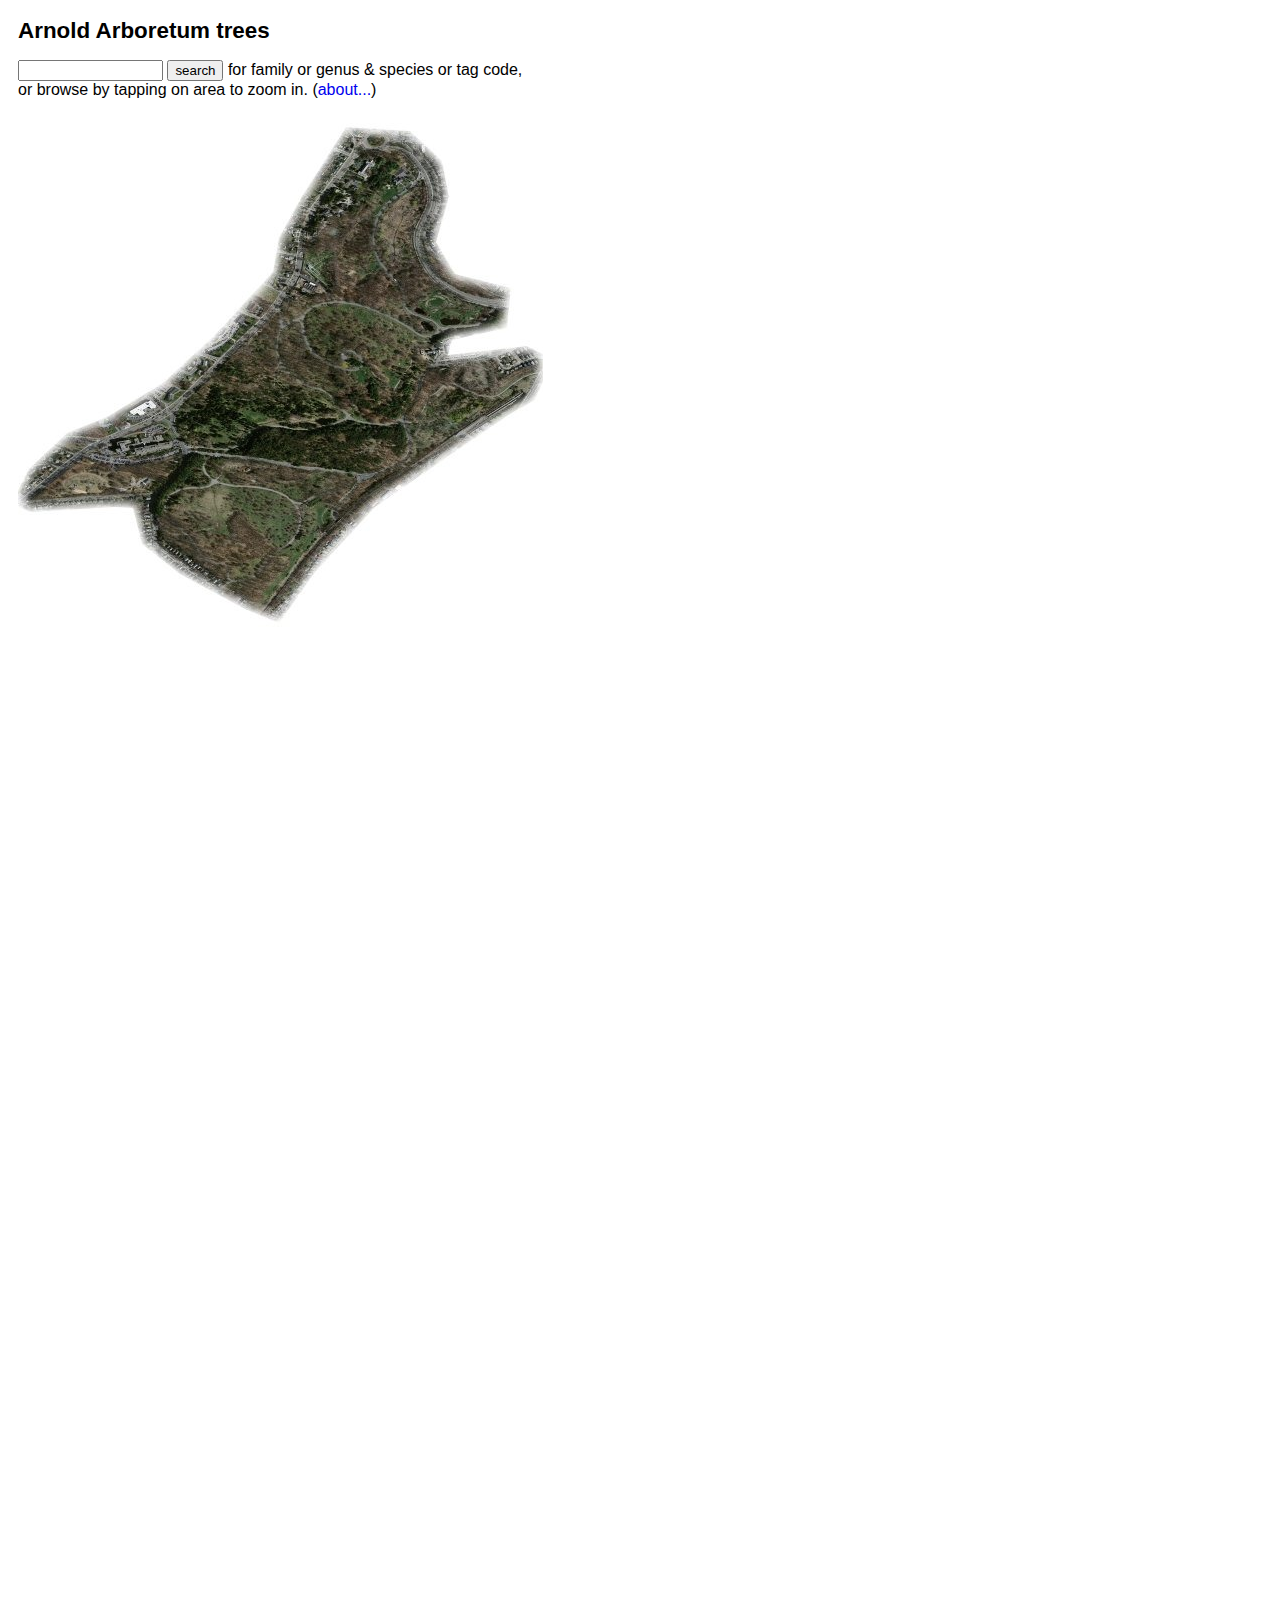
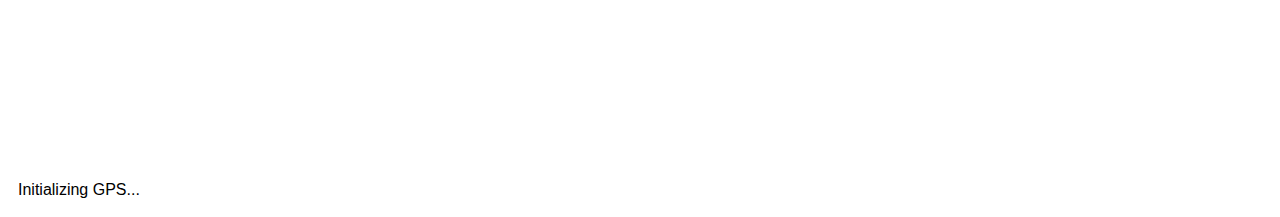
==== commit 7314074c: "added status bar" ====
--- a/index.html
+++ b/index.html
@@ -3,475 +3,486 @@
     <title>Arnold Arboretum Trees</title>
     <meta http-equiv="Content-Type" content="text/html; charset=utf-8" />
     <link rel="stylesheet" href="aa.css" type="text/css" />
-    <!-- <link rel="stylesheet" href="aa_mob.css" type="text/css" media="handheld"/> -->
     <meta name="viewport" content="width=600, user-scalable=yes" />
-  </head><body>
-<h1>Arnold Arboretum trees</h1>
-<form method="get" action="search">
-  <p><input name="q" type="text" size="15" /> <input type="submit" value="search" /> for family or genus &amp; species or tag code,<br /> or browse by tapping on area to zoom in. (<a href="about.html">About...</a>)</p>
+	<script type="text/javascript" src="js/gps.js" ></script>
+	<script type="text/javascript" src="js/geo.js"></script>
+	<script src="http://code.google.com/apis/gears/gears_init.js" type="text/javascript" charset="utf-8"></script>
+	</head><body onload="gpsit()">
+  <h1>Arnold Arboretum trees</h1>
+  <form method="get" action="search">
+	<p><input name="q" type="text" size="15" /> <input type="submit" value="search" /> for family or genus &amp; species or tag code,<br /> or browse by tapping on area to zoom in. (<a href="about.html">about...</a>)</p>
 </form>
-<img src="thumb.jpg" usemap="#grid" border="0" alt=""/>
+<div id="base">
+  <img src="thumb.jpg" border="0" alt="" />
+  <div id="mid">
+    <canvas id="gps" width="525" height="550"></canvas>
+  </div>
+  <div id="top">
+    <img src="img/blank.png" width="525" height="550" usemap="#grid" border="0" alt="" />
+  </div> 
+</div>
+<p id="current">Initializing GPS...</p>
 <map name="grid" id="grid">
-<area shape="rect" coords="0,25,25,0" href="map?long=-71.136&amp;lat=42.309" alt="" />
-<area shape="rect" coords="25,25,50,0" href="map?long=-71.135&amp;lat=42.309" alt="" />
-<area shape="rect" coords="50,25,75,0" href="map?long=-71.134&amp;lat=42.309" alt="" />
-<area shape="rect" coords="75,25,100,0" href="map?long=-71.133&amp;lat=42.309" alt="" />
-<area shape="rect" coords="100,25,125,0" href="map?long=-71.132&amp;lat=42.309" alt="" />
-<area shape="rect" coords="125,25,150,0" href="map?long=-71.131&amp;lat=42.309" alt="" />
-<area shape="rect" coords="150,25,175,0" href="map?long=-71.130&amp;lat=42.309" alt="" />
-<area shape="rect" coords="175,25,200,0" href="map?long=-71.129&amp;lat=42.309" alt="" />
-<area shape="rect" coords="200,25,225,0" href="map?long=-71.128&amp;lat=42.309" alt="" />
-<area shape="rect" coords="225,25,250,0" href="map?long=-71.127&amp;lat=42.309" alt="" />
-<area shape="rect" coords="250,25,275,0" href="map?long=-71.126&amp;lat=42.309" alt="" />
-<area shape="rect" coords="275,25,300,0" href="map?long=-71.125&amp;lat=42.309" alt="" />
-<area shape="rect" coords="300,25,325,0" href="map?long=-71.124&amp;lat=42.309" alt="" />
-<area shape="rect" coords="325,25,350,0" href="map?long=-71.123&amp;lat=42.309" alt="" />
-<area shape="rect" coords="350,25,375,0" href="map?long=-71.122&amp;lat=42.309" alt="" />
-<area shape="rect" coords="375,25,400,0" href="map?long=-71.121&amp;lat=42.309" alt="" />
-<area shape="rect" coords="400,25,425,0" href="map?long=-71.120&amp;lat=42.309" alt="" />
-<area shape="rect" coords="425,25,450,0" href="map?long=-71.119&amp;lat=42.309" alt="" />
-<area shape="rect" coords="450,25,475,0" href="map?long=-71.118&amp;lat=42.309" alt="" />
-<area shape="rect" coords="475,25,500,0" href="map?long=-71.117&amp;lat=42.309" alt="" />
-<area shape="rect" coords="500,25,525,0" href="map?long=-71.116&amp;lat=42.309" alt="" />
-<area shape="rect" coords="0,50,25,25" href="map?long=-71.136&amp;lat=42.308" alt="" />
-<area shape="rect" coords="25,50,50,25" href="map?long=-71.135&amp;lat=42.308" alt="" />
-<area shape="rect" coords="50,50,75,25" href="map?long=-71.134&amp;lat=42.308" alt="" />
-<area shape="rect" coords="75,50,100,25" href="map?long=-71.133&amp;lat=42.308" alt="" />
-<area shape="rect" coords="100,50,125,25" href="map?long=-71.132&amp;lat=42.308" alt="" />
-<area shape="rect" coords="125,50,150,25" href="map?long=-71.131&amp;lat=42.308" alt="" />
-<area shape="rect" coords="150,50,175,25" href="map?long=-71.130&amp;lat=42.308" alt="" />
-<area shape="rect" coords="175,50,200,25" href="map?long=-71.129&amp;lat=42.308" alt="" />
-<area shape="rect" coords="200,50,225,25" href="map?long=-71.128&amp;lat=42.308" alt="" />
-<area shape="rect" coords="225,50,250,25" href="map?long=-71.127&amp;lat=42.308" alt="" />
-<area shape="rect" coords="250,50,275,25" href="map?long=-71.126&amp;lat=42.308" alt="" />
-<area shape="rect" coords="275,50,300,25" href="map?long=-71.125&amp;lat=42.308" alt="" />
-<area shape="rect" coords="300,50,325,25" href="map?long=-71.124&amp;lat=42.308" alt="" />
-<area shape="rect" coords="325,50,350,25" href="map?long=-71.123&amp;lat=42.308" alt="" />
-<area shape="rect" coords="350,50,375,25" href="map?long=-71.122&amp;lat=42.308" alt="" />
-<area shape="rect" coords="375,50,400,25" href="map?long=-71.121&amp;lat=42.308" alt="" />
-<area shape="rect" coords="400,50,425,25" href="map?long=-71.120&amp;lat=42.308" alt="" />
-<area shape="rect" coords="425,50,450,25" href="map?long=-71.119&amp;lat=42.308" alt="" />
-<area shape="rect" coords="450,50,475,25" href="map?long=-71.118&amp;lat=42.308" alt="" />
-<area shape="rect" coords="475,50,500,25" href="map?long=-71.117&amp;lat=42.308" alt="" />
-<area shape="rect" coords="500,50,525,25" href="map?long=-71.116&amp;lat=42.308" alt="" />
-<area shape="rect" coords="0,75,25,50" href="map?long=-71.136&amp;lat=42.307" alt="" />
-<area shape="rect" coords="25,75,50,50" href="map?long=-71.135&amp;lat=42.307" alt="" />
-<area shape="rect" coords="50,75,75,50" href="map?long=-71.134&amp;lat=42.307" alt="" />
-<area shape="rect" coords="75,75,100,50" href="map?long=-71.133&amp;lat=42.307" alt="" />
-<area shape="rect" coords="100,75,125,50" href="map?long=-71.132&amp;lat=42.307" alt="" />
-<area shape="rect" coords="125,75,150,50" href="map?long=-71.131&amp;lat=42.307" alt="" />
-<area shape="rect" coords="150,75,175,50" href="map?long=-71.130&amp;lat=42.307" alt="" />
-<area shape="rect" coords="175,75,200,50" href="map?long=-71.129&amp;lat=42.307" alt="" />
-<area shape="rect" coords="200,75,225,50" href="map?long=-71.128&amp;lat=42.307" alt="" />
-<area shape="rect" coords="225,75,250,50" href="map?long=-71.127&amp;lat=42.307" alt="" />
-<area shape="rect" coords="250,75,275,50" href="map?long=-71.126&amp;lat=42.307" alt="" />
-<area shape="rect" coords="275,75,300,50" href="map?long=-71.125&amp;lat=42.307" alt="" />
-<area shape="rect" coords="300,75,325,50" href="map?long=-71.124&amp;lat=42.307" alt="" />
-<area shape="rect" coords="325,75,350,50" href="map?long=-71.123&amp;lat=42.307" alt="" />
-<area shape="rect" coords="350,75,375,50" href="map?long=-71.122&amp;lat=42.307" alt="" />
-<area shape="rect" coords="375,75,400,50" href="map?long=-71.121&amp;lat=42.307" alt="" />
-<area shape="rect" coords="400,75,425,50" href="map?long=-71.120&amp;lat=42.307" alt="" />
-<area shape="rect" coords="425,75,450,50" href="map?long=-71.119&amp;lat=42.307" alt="" />
-<area shape="rect" coords="450,75,475,50" href="map?long=-71.118&amp;lat=42.307" alt="" />
-<area shape="rect" coords="475,75,500,50" href="map?long=-71.117&amp;lat=42.307" alt="" />
-<area shape="rect" coords="500,75,525,50" href="map?long=-71.116&amp;lat=42.307" alt="" />
-<area shape="rect" coords="0,100,25,75" href="map?long=-71.136&amp;lat=42.306" alt="" />
-<area shape="rect" coords="25,100,50,75" href="map?long=-71.135&amp;lat=42.306" alt="" />
-<area shape="rect" coords="50,100,75,75" href="map?long=-71.134&amp;lat=42.306" alt="" />
-<area shape="rect" coords="75,100,100,75" href="map?long=-71.133&amp;lat=42.306" alt="" />
-<area shape="rect" coords="100,100,125,75" href="map?long=-71.132&amp;lat=42.306" alt="" />
-<area shape="rect" coords="125,100,150,75" href="map?long=-71.131&amp;lat=42.306" alt="" />
-<area shape="rect" coords="150,100,175,75" href="map?long=-71.130&amp;lat=42.306" alt="" />
-<area shape="rect" coords="175,100,200,75" href="map?long=-71.129&amp;lat=42.306" alt="" />
-<area shape="rect" coords="200,100,225,75" href="map?long=-71.128&amp;lat=42.306" alt="" />
-<area shape="rect" coords="225,100,250,75" href="map?long=-71.127&amp;lat=42.306" alt="" />
-<area shape="rect" coords="250,100,275,75" href="map?long=-71.126&amp;lat=42.306" alt="" />
-<area shape="rect" coords="275,100,300,75" href="map?long=-71.125&amp;lat=42.306" alt="" />
-<area shape="rect" coords="300,100,325,75" href="map?long=-71.124&amp;lat=42.306" alt="" />
-<area shape="rect" coords="325,100,350,75" href="map?long=-71.123&amp;lat=42.306" alt="" />
-<area shape="rect" coords="350,100,375,75" href="map?long=-71.122&amp;lat=42.306" alt="" />
-<area shape="rect" coords="375,100,400,75" href="map?long=-71.121&amp;lat=42.306" alt="" />
-<area shape="rect" coords="400,100,425,75" href="map?long=-71.120&amp;lat=42.306" alt="" />
-<area shape="rect" coords="425,100,450,75" href="map?long=-71.119&amp;lat=42.306" alt="" />
-<area shape="rect" coords="450,100,475,75" href="map?long=-71.118&amp;lat=42.306" alt="" />
-<area shape="rect" coords="475,100,500,75" href="map?long=-71.117&amp;lat=42.306" alt="" />
-<area shape="rect" coords="500,100,525,75" href="map?long=-71.116&amp;lat=42.306" alt="" />
-<area shape="rect" coords="0,125,25,100" href="map?long=-71.136&amp;lat=42.305" alt="" />
-<area shape="rect" coords="25,125,50,100" href="map?long=-71.135&amp;lat=42.305" alt="" />
-<area shape="rect" coords="50,125,75,100" href="map?long=-71.134&amp;lat=42.305" alt="" />
-<area shape="rect" coords="75,125,100,100" href="map?long=-71.133&amp;lat=42.305" alt="" />
-<area shape="rect" coords="100,125,125,100" href="map?long=-71.132&amp;lat=42.305" alt="" />
-<area shape="rect" coords="125,125,150,100" href="map?long=-71.131&amp;lat=42.305" alt="" />
-<area shape="rect" coords="150,125,175,100" href="map?long=-71.130&amp;lat=42.305" alt="" />
-<area shape="rect" coords="175,125,200,100" href="map?long=-71.129&amp;lat=42.305" alt="" />
-<area shape="rect" coords="200,125,225,100" href="map?long=-71.128&amp;lat=42.305" alt="" />
-<area shape="rect" coords="225,125,250,100" href="map?long=-71.127&amp;lat=42.305" alt="" />
-<area shape="rect" coords="250,125,275,100" href="map?long=-71.126&amp;lat=42.305" alt="" />
-<area shape="rect" coords="275,125,300,100" href="map?long=-71.125&amp;lat=42.305" alt="" />
-<area shape="rect" coords="300,125,325,100" href="map?long=-71.124&amp;lat=42.305" alt="" />
-<area shape="rect" coords="325,125,350,100" href="map?long=-71.123&amp;lat=42.305" alt="" />
-<area shape="rect" coords="350,125,375,100" href="map?long=-71.122&amp;lat=42.305" alt="" />
-<area shape="rect" coords="375,125,400,100" href="map?long=-71.121&amp;lat=42.305" alt="" />
-<area shape="rect" coords="400,125,425,100" href="map?long=-71.120&amp;lat=42.305" alt="" />
-<area shape="rect" coords="425,125,450,100" href="map?long=-71.119&amp;lat=42.305" alt="" />
-<area shape="rect" coords="450,125,475,100" href="map?long=-71.118&amp;lat=42.305" alt="" />
-<area shape="rect" coords="475,125,500,100" href="map?long=-71.117&amp;lat=42.305" alt="" />
-<area shape="rect" coords="500,125,525,100" href="map?long=-71.116&amp;lat=42.305" alt="" />
-<area shape="rect" coords="0,150,25,125" href="map?long=-71.136&amp;lat=42.304" alt="" />
-<area shape="rect" coords="25,150,50,125" href="map?long=-71.135&amp;lat=42.304" alt="" />
-<area shape="rect" coords="50,150,75,125" href="map?long=-71.134&amp;lat=42.304" alt="" />
-<area shape="rect" coords="75,150,100,125" href="map?long=-71.133&amp;lat=42.304" alt="" />
-<area shape="rect" coords="100,150,125,125" href="map?long=-71.132&amp;lat=42.304" alt="" />
-<area shape="rect" coords="125,150,150,125" href="map?long=-71.131&amp;lat=42.304" alt="" />
-<area shape="rect" coords="150,150,175,125" href="map?long=-71.130&amp;lat=42.304" alt="" />
-<area shape="rect" coords="175,150,200,125" href="map?long=-71.129&amp;lat=42.304" alt="" />
-<area shape="rect" coords="200,150,225,125" href="map?long=-71.128&amp;lat=42.304" alt="" />
-<area shape="rect" coords="225,150,250,125" href="map?long=-71.127&amp;lat=42.304" alt="" />
-<area shape="rect" coords="250,150,275,125" href="map?long=-71.126&amp;lat=42.304" alt="" />
-<area shape="rect" coords="275,150,300,125" href="map?long=-71.125&amp;lat=42.304" alt="" />
-<area shape="rect" coords="300,150,325,125" href="map?long=-71.124&amp;lat=42.304" alt="" />
-<area shape="rect" coords="325,150,350,125" href="map?long=-71.123&amp;lat=42.304" alt="" />
-<area shape="rect" coords="350,150,375,125" href="map?long=-71.122&amp;lat=42.304" alt="" />
-<area shape="rect" coords="375,150,400,125" href="map?long=-71.121&amp;lat=42.304" alt="" />
-<area shape="rect" coords="400,150,425,125" href="map?long=-71.120&amp;lat=42.304" alt="" />
-<area shape="rect" coords="425,150,450,125" href="map?long=-71.119&amp;lat=42.304" alt="" />
-<area shape="rect" coords="450,150,475,125" href="map?long=-71.118&amp;lat=42.304" alt="" />
-<area shape="rect" coords="475,150,500,125" href="map?long=-71.117&amp;lat=42.304" alt="" />
-<area shape="rect" coords="500,150,525,125" href="map?long=-71.116&amp;lat=42.304" alt="" />
-<area shape="rect" coords="0,175,25,150" href="map?long=-71.136&amp;lat=42.303" alt="" />
-<area shape="rect" coords="25,175,50,150" href="map?long=-71.135&amp;lat=42.303" alt="" />
-<area shape="rect" coords="50,175,75,150" href="map?long=-71.134&amp;lat=42.303" alt="" />
-<area shape="rect" coords="75,175,100,150" href="map?long=-71.133&amp;lat=42.303" alt="" />
-<area shape="rect" coords="100,175,125,150" href="map?long=-71.132&amp;lat=42.303" alt="" />
-<area shape="rect" coords="125,175,150,150" href="map?long=-71.131&amp;lat=42.303" alt="" />
-<area shape="rect" coords="150,175,175,150" href="map?long=-71.130&amp;lat=42.303" alt="" />
-<area shape="rect" coords="175,175,200,150" href="map?long=-71.129&amp;lat=42.303" alt="" />
-<area shape="rect" coords="200,175,225,150" href="map?long=-71.128&amp;lat=42.303" alt="" />
-<area shape="rect" coords="225,175,250,150" href="map?long=-71.127&amp;lat=42.303" alt="" />
-<area shape="rect" coords="250,175,275,150" href="map?long=-71.126&amp;lat=42.303" alt="" />
-<area shape="rect" coords="275,175,300,150" href="map?long=-71.125&amp;lat=42.303" alt="" />
-<area shape="rect" coords="300,175,325,150" href="map?long=-71.124&amp;lat=42.303" alt="" />
-<area shape="rect" coords="325,175,350,150" href="map?long=-71.123&amp;lat=42.303" alt="" />
-<area shape="rect" coords="350,175,375,150" href="map?long=-71.122&amp;lat=42.303" alt="" />
-<area shape="rect" coords="375,175,400,150" href="map?long=-71.121&amp;lat=42.303" alt="" />
-<area shape="rect" coords="400,175,425,150" href="map?long=-71.120&amp;lat=42.303" alt="" />
-<area shape="rect" coords="425,175,450,150" href="map?long=-71.119&amp;lat=42.303" alt="" />
-<area shape="rect" coords="450,175,475,150" href="map?long=-71.118&amp;lat=42.303" alt="" />
-<area shape="rect" coords="475,175,500,150" href="map?long=-71.117&amp;lat=42.303" alt="" />
-<area shape="rect" coords="500,175,525,150" href="map?long=-71.116&amp;lat=42.303" alt="" />
-<area shape="rect" coords="0,200,25,175" href="map?long=-71.136&amp;lat=42.302" alt="" />
-<area shape="rect" coords="25,200,50,175" href="map?long=-71.135&amp;lat=42.302" alt="" />
-<area shape="rect" coords="50,200,75,175" href="map?long=-71.134&amp;lat=42.302" alt="" />
-<area shape="rect" coords="75,200,100,175" href="map?long=-71.133&amp;lat=42.302" alt="" />
-<area shape="rect" coords="100,200,125,175" href="map?long=-71.132&amp;lat=42.302" alt="" />
-<area shape="rect" coords="125,200,150,175" href="map?long=-71.131&amp;lat=42.302" alt="" />
-<area shape="rect" coords="150,200,175,175" href="map?long=-71.130&amp;lat=42.302" alt="" />
-<area shape="rect" coords="175,200,200,175" href="map?long=-71.129&amp;lat=42.302" alt="" />
-<area shape="rect" coords="200,200,225,175" href="map?long=-71.128&amp;lat=42.302" alt="" />
-<area shape="rect" coords="225,200,250,175" href="map?long=-71.127&amp;lat=42.302" alt="" />
-<area shape="rect" coords="250,200,275,175" href="map?long=-71.126&amp;lat=42.302" alt="" />
-<area shape="rect" coords="275,200,300,175" href="map?long=-71.125&amp;lat=42.302" alt="" />
-<area shape="rect" coords="300,200,325,175" href="map?long=-71.124&amp;lat=42.302" alt="" />
-<area shape="rect" coords="325,200,350,175" href="map?long=-71.123&amp;lat=42.302" alt="" />
-<area shape="rect" coords="350,200,375,175" href="map?long=-71.122&amp;lat=42.302" alt="" />
-<area shape="rect" coords="375,200,400,175" href="map?long=-71.121&amp;lat=42.302" alt="" />
-<area shape="rect" coords="400,200,425,175" href="map?long=-71.120&amp;lat=42.302" alt="" />
-<area shape="rect" coords="425,200,450,175" href="map?long=-71.119&amp;lat=42.302" alt="" />
-<area shape="rect" coords="450,200,475,175" href="map?long=-71.118&amp;lat=42.302" alt="" />
-<area shape="rect" coords="475,200,500,175" href="map?long=-71.117&amp;lat=42.302" alt="" />
-<area shape="rect" coords="500,200,525,175" href="map?long=-71.116&amp;lat=42.302" alt="" />
-<area shape="rect" coords="0,225,25,200" href="map?long=-71.136&amp;lat=42.301" alt="" />
-<area shape="rect" coords="25,225,50,200" href="map?long=-71.135&amp;lat=42.301" alt="" />
-<area shape="rect" coords="50,225,75,200" href="map?long=-71.134&amp;lat=42.301" alt="" />
-<area shape="rect" coords="75,225,100,200" href="map?long=-71.133&amp;lat=42.301" alt="" />
-<area shape="rect" coords="100,225,125,200" href="map?long=-71.132&amp;lat=42.301" alt="" />
-<area shape="rect" coords="125,225,150,200" href="map?long=-71.131&amp;lat=42.301" alt="" />
-<area shape="rect" coords="150,225,175,200" href="map?long=-71.130&amp;lat=42.301" alt="" />
-<area shape="rect" coords="175,225,200,200" href="map?long=-71.129&amp;lat=42.301" alt="" />
-<area shape="rect" coords="200,225,225,200" href="map?long=-71.128&amp;lat=42.301" alt="" />
-<area shape="rect" coords="225,225,250,200" href="map?long=-71.127&amp;lat=42.301" alt="" />
-<area shape="rect" coords="250,225,275,200" href="map?long=-71.126&amp;lat=42.301" alt="" />
-<area shape="rect" coords="275,225,300,200" href="map?long=-71.125&amp;lat=42.301" alt="" />
-<area shape="rect" coords="300,225,325,200" href="map?long=-71.124&amp;lat=42.301" alt="" />
-<area shape="rect" coords="325,225,350,200" href="map?long=-71.123&amp;lat=42.301" alt="" />
-<area shape="rect" coords="350,225,375,200" href="map?long=-71.122&amp;lat=42.301" alt="" />
-<area shape="rect" coords="375,225,400,200" href="map?long=-71.121&amp;lat=42.301" alt="" />
-<area shape="rect" coords="400,225,425,200" href="map?long=-71.120&amp;lat=42.301" alt="" />
-<area shape="rect" coords="425,225,450,200" href="map?long=-71.119&amp;lat=42.301" alt="" />
-<area shape="rect" coords="450,225,475,200" href="map?long=-71.118&amp;lat=42.301" alt="" />
-<area shape="rect" coords="475,225,500,200" href="map?long=-71.117&amp;lat=42.301" alt="" />
-<area shape="rect" coords="500,225,525,200" href="map?long=-71.116&amp;lat=42.301" alt="" />
-<area shape="rect" coords="0,250,25,225" href="map?long=-71.136&amp;lat=42.300" alt="" />
-<area shape="rect" coords="25,250,50,225" href="map?long=-71.135&amp;lat=42.300" alt="" />
-<area shape="rect" coords="50,250,75,225" href="map?long=-71.134&amp;lat=42.300" alt="" />
-<area shape="rect" coords="75,250,100,225" href="map?long=-71.133&amp;lat=42.300" alt="" />
-<area shape="rect" coords="100,250,125,225" href="map?long=-71.132&amp;lat=42.300" alt="" />
-<area shape="rect" coords="125,250,150,225" href="map?long=-71.131&amp;lat=42.300" alt="" />
-<area shape="rect" coords="150,250,175,225" href="map?long=-71.130&amp;lat=42.300" alt="" />
-<area shape="rect" coords="175,250,200,225" href="map?long=-71.129&amp;lat=42.300" alt="" />
-<area shape="rect" coords="200,250,225,225" href="map?long=-71.128&amp;lat=42.300" alt="" />
-<area shape="rect" coords="225,250,250,225" href="map?long=-71.127&amp;lat=42.300" alt="" />
-<area shape="rect" coords="250,250,275,225" href="map?long=-71.126&amp;lat=42.300" alt="" />
-<area shape="rect" coords="275,250,300,225" href="map?long=-71.125&amp;lat=42.300" alt="" />
-<area shape="rect" coords="300,250,325,225" href="map?long=-71.124&amp;lat=42.300" alt="" />
-<area shape="rect" coords="325,250,350,225" href="map?long=-71.123&amp;lat=42.300" alt="" />
-<area shape="rect" coords="350,250,375,225" href="map?long=-71.122&amp;lat=42.300" alt="" />
-<area shape="rect" coords="375,250,400,225" href="map?long=-71.121&amp;lat=42.300" alt="" />
-<area shape="rect" coords="400,250,425,225" href="map?long=-71.120&amp;lat=42.300" alt="" />
-<area shape="rect" coords="425,250,450,225" href="map?long=-71.119&amp;lat=42.300" alt="" />
-<area shape="rect" coords="450,250,475,225" href="map?long=-71.118&amp;lat=42.300" alt="" />
-<area shape="rect" coords="475,250,500,225" href="map?long=-71.117&amp;lat=42.300" alt="" />
-<area shape="rect" coords="500,250,525,225" href="map?long=-71.116&amp;lat=42.300" alt="" />
-<area shape="rect" coords="0,275,25,250" href="map?long=-71.136&amp;lat=42.299" alt="" />
-<area shape="rect" coords="25,275,50,250" href="map?long=-71.135&amp;lat=42.299" alt="" />
-<area shape="rect" coords="50,275,75,250" href="map?long=-71.134&amp;lat=42.299" alt="" />
-<area shape="rect" coords="75,275,100,250" href="map?long=-71.133&amp;lat=42.299" alt="" />
-<area shape="rect" coords="100,275,125,250" href="map?long=-71.132&amp;lat=42.299" alt="" />
-<area shape="rect" coords="125,275,150,250" href="map?long=-71.131&amp;lat=42.299" alt="" />
-<area shape="rect" coords="150,275,175,250" href="map?long=-71.130&amp;lat=42.299" alt="" />
-<area shape="rect" coords="175,275,200,250" href="map?long=-71.129&amp;lat=42.299" alt="" />
-<area shape="rect" coords="200,275,225,250" href="map?long=-71.128&amp;lat=42.299" alt="" />
-<area shape="rect" coords="225,275,250,250" href="map?long=-71.127&amp;lat=42.299" alt="" />
-<area shape="rect" coords="250,275,275,250" href="map?long=-71.126&amp;lat=42.299" alt="" />
-<area shape="rect" coords="275,275,300,250" href="map?long=-71.125&amp;lat=42.299" alt="" />
-<area shape="rect" coords="300,275,325,250" href="map?long=-71.124&amp;lat=42.299" alt="" />
-<area shape="rect" coords="325,275,350,250" href="map?long=-71.123&amp;lat=42.299" alt="" />
-<area shape="rect" coords="350,275,375,250" href="map?long=-71.122&amp;lat=42.299" alt="" />
-<area shape="rect" coords="375,275,400,250" href="map?long=-71.121&amp;lat=42.299" alt="" />
-<area shape="rect" coords="400,275,425,250" href="map?long=-71.120&amp;lat=42.299" alt="" />
-<area shape="rect" coords="425,275,450,250" href="map?long=-71.119&amp;lat=42.299" alt="" />
-<area shape="rect" coords="450,275,475,250" href="map?long=-71.118&amp;lat=42.299" alt="" />
-<area shape="rect" coords="475,275,500,250" href="map?long=-71.117&amp;lat=42.299" alt="" />
-<area shape="rect" coords="500,275,525,250" href="map?long=-71.116&amp;lat=42.299" alt="" />
-<area shape="rect" coords="0,300,25,275" href="map?long=-71.136&amp;lat=42.298" alt="" />
-<area shape="rect" coords="25,300,50,275" href="map?long=-71.135&amp;lat=42.298" alt="" />
-<area shape="rect" coords="50,300,75,275" href="map?long=-71.134&amp;lat=42.298" alt="" />
-<area shape="rect" coords="75,300,100,275" href="map?long=-71.133&amp;lat=42.298" alt="" />
-<area shape="rect" coords="100,300,125,275" href="map?long=-71.132&amp;lat=42.298" alt="" />
-<area shape="rect" coords="125,300,150,275" href="map?long=-71.131&amp;lat=42.298" alt="" />
-<area shape="rect" coords="150,300,175,275" href="map?long=-71.130&amp;lat=42.298" alt="" />
-<area shape="rect" coords="175,300,200,275" href="map?long=-71.129&amp;lat=42.298" alt="" />
-<area shape="rect" coords="200,300,225,275" href="map?long=-71.128&amp;lat=42.298" alt="" />
-<area shape="rect" coords="225,300,250,275" href="map?long=-71.127&amp;lat=42.298" alt="" />
-<area shape="rect" coords="250,300,275,275" href="map?long=-71.126&amp;lat=42.298" alt="" />
-<area shape="rect" coords="275,300,300,275" href="map?long=-71.125&amp;lat=42.298" alt="" />
-<area shape="rect" coords="300,300,325,275" href="map?long=-71.124&amp;lat=42.298" alt="" />
-<area shape="rect" coords="325,300,350,275" href="map?long=-71.123&amp;lat=42.298" alt="" />
-<area shape="rect" coords="350,300,375,275" href="map?long=-71.122&amp;lat=42.298" alt="" />
-<area shape="rect" coords="375,300,400,275" href="map?long=-71.121&amp;lat=42.298" alt="" />
-<area shape="rect" coords="400,300,425,275" href="map?long=-71.120&amp;lat=42.298" alt="" />
-<area shape="rect" coords="425,300,450,275" href="map?long=-71.119&amp;lat=42.298" alt="" />
-<area shape="rect" coords="450,300,475,275" href="map?long=-71.118&amp;lat=42.298" alt="" />
-<area shape="rect" coords="475,300,500,275" href="map?long=-71.117&amp;lat=42.298" alt="" />
-<area shape="rect" coords="500,300,525,275" href="map?long=-71.116&amp;lat=42.298" alt="" />
-<area shape="rect" coords="0,325,25,300" href="map?long=-71.136&amp;lat=42.297" alt="" />
-<area shape="rect" coords="25,325,50,300" href="map?long=-71.135&amp;lat=42.297" alt="" />
-<area shape="rect" coords="50,325,75,300" href="map?long=-71.134&amp;lat=42.297" alt="" />
-<area shape="rect" coords="75,325,100,300" href="map?long=-71.133&amp;lat=42.297" alt="" />
-<area shape="rect" coords="100,325,125,300" href="map?long=-71.132&amp;lat=42.297" alt="" />
-<area shape="rect" coords="125,325,150,300" href="map?long=-71.131&amp;lat=42.297" alt="" />
-<area shape="rect" coords="150,325,175,300" href="map?long=-71.130&amp;lat=42.297" alt="" />
-<area shape="rect" coords="175,325,200,300" href="map?long=-71.129&amp;lat=42.297" alt="" />
-<area shape="rect" coords="200,325,225,300" href="map?long=-71.128&amp;lat=42.297" alt="" />
-<area shape="rect" coords="225,325,250,300" href="map?long=-71.127&amp;lat=42.297" alt="" />
-<area shape="rect" coords="250,325,275,300" href="map?long=-71.126&amp;lat=42.297" alt="" />
-<area shape="rect" coords="275,325,300,300" href="map?long=-71.125&amp;lat=42.297" alt="" />
-<area shape="rect" coords="300,325,325,300" href="map?long=-71.124&amp;lat=42.297" alt="" />
-<area shape="rect" coords="325,325,350,300" href="map?long=-71.123&amp;lat=42.297" alt="" />
-<area shape="rect" coords="350,325,375,300" href="map?long=-71.122&amp;lat=42.297" alt="" />
-<area shape="rect" coords="375,325,400,300" href="map?long=-71.121&amp;lat=42.297" alt="" />
-<area shape="rect" coords="400,325,425,300" href="map?long=-71.120&amp;lat=42.297" alt="" />
-<area shape="rect" coords="425,325,450,300" href="map?long=-71.119&amp;lat=42.297" alt="" />
-<area shape="rect" coords="450,325,475,300" href="map?long=-71.118&amp;lat=42.297" alt="" />
-<area shape="rect" coords="475,325,500,300" href="map?long=-71.117&amp;lat=42.297" alt="" />
-<area shape="rect" coords="500,325,525,300" href="map?long=-71.116&amp;lat=42.297" alt="" />
-<area shape="rect" coords="0,350,25,325" href="map?long=-71.136&amp;lat=42.296" alt="" />
-<area shape="rect" coords="25,350,50,325" href="map?long=-71.135&amp;lat=42.296" alt="" />
-<area shape="rect" coords="50,350,75,325" href="map?long=-71.134&amp;lat=42.296" alt="" />
-<area shape="rect" coords="75,350,100,325" href="map?long=-71.133&amp;lat=42.296" alt="" />
-<area shape="rect" coords="100,350,125,325" href="map?long=-71.132&amp;lat=42.296" alt="" />
-<area shape="rect" coords="125,350,150,325" href="map?long=-71.131&amp;lat=42.296" alt="" />
-<area shape="rect" coords="150,350,175,325" href="map?long=-71.130&amp;lat=42.296" alt="" />
-<area shape="rect" coords="175,350,200,325" href="map?long=-71.129&amp;lat=42.296" alt="" />
-<area shape="rect" coords="200,350,225,325" href="map?long=-71.128&amp;lat=42.296" alt="" />
-<area shape="rect" coords="225,350,250,325" href="map?long=-71.127&amp;lat=42.296" alt="" />
-<area shape="rect" coords="250,350,275,325" href="map?long=-71.126&amp;lat=42.296" alt="" />
-<area shape="rect" coords="275,350,300,325" href="map?long=-71.125&amp;lat=42.296" alt="" />
-<area shape="rect" coords="300,350,325,325" href="map?long=-71.124&amp;lat=42.296" alt="" />
-<area shape="rect" coords="325,350,350,325" href="map?long=-71.123&amp;lat=42.296" alt="" />
-<area shape="rect" coords="350,350,375,325" href="map?long=-71.122&amp;lat=42.296" alt="" />
-<area shape="rect" coords="375,350,400,325" href="map?long=-71.121&amp;lat=42.296" alt="" />
-<area shape="rect" coords="400,350,425,325" href="map?long=-71.120&amp;lat=42.296" alt="" />
-<area shape="rect" coords="425,350,450,325" href="map?long=-71.119&amp;lat=42.296" alt="" />
-<area shape="rect" coords="450,350,475,325" href="map?long=-71.118&amp;lat=42.296" alt="" />
-<area shape="rect" coords="475,350,500,325" href="map?long=-71.117&amp;lat=42.296" alt="" />
-<area shape="rect" coords="500,350,525,325" href="map?long=-71.116&amp;lat=42.296" alt="" />
-<area shape="rect" coords="0,375,25,350" href="map?long=-71.136&amp;lat=42.295" alt="" />
-<area shape="rect" coords="25,375,50,350" href="map?long=-71.135&amp;lat=42.295" alt="" />
-<area shape="rect" coords="50,375,75,350" href="map?long=-71.134&amp;lat=42.295" alt="" />
-<area shape="rect" coords="75,375,100,350" href="map?long=-71.133&amp;lat=42.295" alt="" />
-<area shape="rect" coords="100,375,125,350" href="map?long=-71.132&amp;lat=42.295" alt="" />
-<area shape="rect" coords="125,375,150,350" href="map?long=-71.131&amp;lat=42.295" alt="" />
-<area shape="rect" coords="150,375,175,350" href="map?long=-71.130&amp;lat=42.295" alt="" />
-<area shape="rect" coords="175,375,200,350" href="map?long=-71.129&amp;lat=42.295" alt="" />
-<area shape="rect" coords="200,375,225,350" href="map?long=-71.128&amp;lat=42.295" alt="" />
-<area shape="rect" coords="225,375,250,350" href="map?long=-71.127&amp;lat=42.295" alt="" />
-<area shape="rect" coords="250,375,275,350" href="map?long=-71.126&amp;lat=42.295" alt="" />
-<area shape="rect" coords="275,375,300,350" href="map?long=-71.125&amp;lat=42.295" alt="" />
-<area shape="rect" coords="300,375,325,350" href="map?long=-71.124&amp;lat=42.295" alt="" />
-<area shape="rect" coords="325,375,350,350" href="map?long=-71.123&amp;lat=42.295" alt="" />
-<area shape="rect" coords="350,375,375,350" href="map?long=-71.122&amp;lat=42.295" alt="" />
-<area shape="rect" coords="375,375,400,350" href="map?long=-71.121&amp;lat=42.295" alt="" />
-<area shape="rect" coords="400,375,425,350" href="map?long=-71.120&amp;lat=42.295" alt="" />
-<area shape="rect" coords="425,375,450,350" href="map?long=-71.119&amp;lat=42.295" alt="" />
-<area shape="rect" coords="450,375,475,350" href="map?long=-71.118&amp;lat=42.295" alt="" />
-<area shape="rect" coords="475,375,500,350" href="map?long=-71.117&amp;lat=42.295" alt="" />
-<area shape="rect" coords="500,375,525,350" href="map?long=-71.116&amp;lat=42.295" alt="" />
-<area shape="rect" coords="0,400,25,375" href="map?long=-71.136&amp;lat=42.294" alt="" />
-<area shape="rect" coords="25,400,50,375" href="map?long=-71.135&amp;lat=42.294" alt="" />
-<area shape="rect" coords="50,400,75,375" href="map?long=-71.134&amp;lat=42.294" alt="" />
-<area shape="rect" coords="75,400,100,375" href="map?long=-71.133&amp;lat=42.294" alt="" />
-<area shape="rect" coords="100,400,125,375" href="map?long=-71.132&amp;lat=42.294" alt="" />
-<area shape="rect" coords="125,400,150,375" href="map?long=-71.131&amp;lat=42.294" alt="" />
-<area shape="rect" coords="150,400,175,375" href="map?long=-71.130&amp;lat=42.294" alt="" />
-<area shape="rect" coords="175,400,200,375" href="map?long=-71.129&amp;lat=42.294" alt="" />
-<area shape="rect" coords="200,400,225,375" href="map?long=-71.128&amp;lat=42.294" alt="" />
-<area shape="rect" coords="225,400,250,375" href="map?long=-71.127&amp;lat=42.294" alt="" />
-<area shape="rect" coords="250,400,275,375" href="map?long=-71.126&amp;lat=42.294" alt="" />
-<area shape="rect" coords="275,400,300,375" href="map?long=-71.125&amp;lat=42.294" alt="" />
-<area shape="rect" coords="300,400,325,375" href="map?long=-71.124&amp;lat=42.294" alt="" />
-<area shape="rect" coords="325,400,350,375" href="map?long=-71.123&amp;lat=42.294" alt="" />
-<area shape="rect" coords="350,400,375,375" href="map?long=-71.122&amp;lat=42.294" alt="" />
-<area shape="rect" coords="375,400,400,375" href="map?long=-71.121&amp;lat=42.294" alt="" />
-<area shape="rect" coords="400,400,425,375" href="map?long=-71.120&amp;lat=42.294" alt="" />
-<area shape="rect" coords="425,400,450,375" href="map?long=-71.119&amp;lat=42.294" alt="" />
-<area shape="rect" coords="450,400,475,375" href="map?long=-71.118&amp;lat=42.294" alt="" />
-<area shape="rect" coords="475,400,500,375" href="map?long=-71.117&amp;lat=42.294" alt="" />
-<area shape="rect" coords="500,400,525,375" href="map?long=-71.116&amp;lat=42.294" alt="" />
-<area shape="rect" coords="0,425,25,400" href="map?long=-71.136&amp;lat=42.293" alt="" />
-<area shape="rect" coords="25,425,50,400" href="map?long=-71.135&amp;lat=42.293" alt="" />
-<area shape="rect" coords="50,425,75,400" href="map?long=-71.134&amp;lat=42.293" alt="" />
-<area shape="rect" coords="75,425,100,400" href="map?long=-71.133&amp;lat=42.293" alt="" />
-<area shape="rect" coords="100,425,125,400" href="map?long=-71.132&amp;lat=42.293" alt="" />
-<area shape="rect" coords="125,425,150,400" href="map?long=-71.131&amp;lat=42.293" alt="" />
-<area shape="rect" coords="150,425,175,400" href="map?long=-71.130&amp;lat=42.293" alt="" />
-<area shape="rect" coords="175,425,200,400" href="map?long=-71.129&amp;lat=42.293" alt="" />
-<area shape="rect" coords="200,425,225,400" href="map?long=-71.128&amp;lat=42.293" alt="" />
-<area shape="rect" coords="225,425,250,400" href="map?long=-71.127&amp;lat=42.293" alt="" />
-<area shape="rect" coords="250,425,275,400" href="map?long=-71.126&amp;lat=42.293" alt="" />
-<area shape="rect" coords="275,425,300,400" href="map?long=-71.125&amp;lat=42.293" alt="" />
-<area shape="rect" coords="300,425,325,400" href="map?long=-71.124&amp;lat=42.293" alt="" />
-<area shape="rect" coords="325,425,350,400" href="map?long=-71.123&amp;lat=42.293" alt="" />
-<area shape="rect" coords="350,425,375,400" href="map?long=-71.122&amp;lat=42.293" alt="" />
-<area shape="rect" coords="375,425,400,400" href="map?long=-71.121&amp;lat=42.293" alt="" />
-<area shape="rect" coords="400,425,425,400" href="map?long=-71.120&amp;lat=42.293" alt="" />
-<area shape="rect" coords="425,425,450,400" href="map?long=-71.119&amp;lat=42.293" alt="" />
-<area shape="rect" coords="450,425,475,400" href="map?long=-71.118&amp;lat=42.293" alt="" />
-<area shape="rect" coords="475,425,500,400" href="map?long=-71.117&amp;lat=42.293" alt="" />
-<area shape="rect" coords="500,425,525,400" href="map?long=-71.116&amp;lat=42.293" alt="" />
-<area shape="rect" coords="0,450,25,425" href="map?long=-71.136&amp;lat=42.292" alt="" />
-<area shape="rect" coords="25,450,50,425" href="map?long=-71.135&amp;lat=42.292" alt="" />
-<area shape="rect" coords="50,450,75,425" href="map?long=-71.134&amp;lat=42.292" alt="" />
-<area shape="rect" coords="75,450,100,425" href="map?long=-71.133&amp;lat=42.292" alt="" />
-<area shape="rect" coords="100,450,125,425" href="map?long=-71.132&amp;lat=42.292" alt="" />
-<area shape="rect" coords="125,450,150,425" href="map?long=-71.131&amp;lat=42.292" alt="" />
-<area shape="rect" coords="150,450,175,425" href="map?long=-71.130&amp;lat=42.292" alt="" />
-<area shape="rect" coords="175,450,200,425" href="map?long=-71.129&amp;lat=42.292" alt="" />
-<area shape="rect" coords="200,450,225,425" href="map?long=-71.128&amp;lat=42.292" alt="" />
-<area shape="rect" coords="225,450,250,425" href="map?long=-71.127&amp;lat=42.292" alt="" />
-<area shape="rect" coords="250,450,275,425" href="map?long=-71.126&amp;lat=42.292" alt="" />
-<area shape="rect" coords="275,450,300,425" href="map?long=-71.125&amp;lat=42.292" alt="" />
-<area shape="rect" coords="300,450,325,425" href="map?long=-71.124&amp;lat=42.292" alt="" />
-<area shape="rect" coords="325,450,350,425" href="map?long=-71.123&amp;lat=42.292" alt="" />
-<area shape="rect" coords="350,450,375,425" href="map?long=-71.122&amp;lat=42.292" alt="" />
-<area shape="rect" coords="375,450,400,425" href="map?long=-71.121&amp;lat=42.292" alt="" />
-<area shape="rect" coords="400,450,425,425" href="map?long=-71.120&amp;lat=42.292" alt="" />
-<area shape="rect" coords="425,450,450,425" href="map?long=-71.119&amp;lat=42.292" alt="" />
-<area shape="rect" coords="450,450,475,425" href="map?long=-71.118&amp;lat=42.292" alt="" />
-<area shape="rect" coords="475,450,500,425" href="map?long=-71.117&amp;lat=42.292" alt="" />
-<area shape="rect" coords="500,450,525,425" href="map?long=-71.116&amp;lat=42.292" alt="" />
-<area shape="rect" coords="0,475,25,450" href="map?long=-71.136&amp;lat=42.291" alt="" />
-<area shape="rect" coords="25,475,50,450" href="map?long=-71.135&amp;lat=42.291" alt="" />
-<area shape="rect" coords="50,475,75,450" href="map?long=-71.134&amp;lat=42.291" alt="" />
-<area shape="rect" coords="75,475,100,450" href="map?long=-71.133&amp;lat=42.291" alt="" />
-<area shape="rect" coords="100,475,125,450" href="map?long=-71.132&amp;lat=42.291" alt="" />
-<area shape="rect" coords="125,475,150,450" href="map?long=-71.131&amp;lat=42.291" alt="" />
-<area shape="rect" coords="150,475,175,450" href="map?long=-71.130&amp;lat=42.291" alt="" />
-<area shape="rect" coords="175,475,200,450" href="map?long=-71.129&amp;lat=42.291" alt="" />
-<area shape="rect" coords="200,475,225,450" href="map?long=-71.128&amp;lat=42.291" alt="" />
-<area shape="rect" coords="225,475,250,450" href="map?long=-71.127&amp;lat=42.291" alt="" />
-<area shape="rect" coords="250,475,275,450" href="map?long=-71.126&amp;lat=42.291" alt="" />
-<area shape="rect" coords="275,475,300,450" href="map?long=-71.125&amp;lat=42.291" alt="" />
-<area shape="rect" coords="300,475,325,450" href="map?long=-71.124&amp;lat=42.291" alt="" />
-<area shape="rect" coords="325,475,350,450" href="map?long=-71.123&amp;lat=42.291" alt="" />
-<area shape="rect" coords="350,475,375,450" href="map?long=-71.122&amp;lat=42.291" alt="" />
-<area shape="rect" coords="375,475,400,450" href="map?long=-71.121&amp;lat=42.291" alt="" />
-<area shape="rect" coords="400,475,425,450" href="map?long=-71.120&amp;lat=42.291" alt="" />
-<area shape="rect" coords="425,475,450,450" href="map?long=-71.119&amp;lat=42.291" alt="" />
-<area shape="rect" coords="450,475,475,450" href="map?long=-71.118&amp;lat=42.291" alt="" />
-<area shape="rect" coords="475,475,500,450" href="map?long=-71.117&amp;lat=42.291" alt="" />
-<area shape="rect" coords="500,475,525,450" href="map?long=-71.116&amp;lat=42.291" alt="" />
-<area shape="rect" coords="0,500,25,475" href="map?long=-71.136&amp;lat=42.290" alt="" />
-<area shape="rect" coords="25,500,50,475" href="map?long=-71.135&amp;lat=42.290" alt="" />
-<area shape="rect" coords="50,500,75,475" href="map?long=-71.134&amp;lat=42.290" alt="" />
-<area shape="rect" coords="75,500,100,475" href="map?long=-71.133&amp;lat=42.290" alt="" />
-<area shape="rect" coords="100,500,125,475" href="map?long=-71.132&amp;lat=42.290" alt="" />
-<area shape="rect" coords="125,500,150,475" href="map?long=-71.131&amp;lat=42.290" alt="" />
-<area shape="rect" coords="150,500,175,475" href="map?long=-71.130&amp;lat=42.290" alt="" />
-<area shape="rect" coords="175,500,200,475" href="map?long=-71.129&amp;lat=42.290" alt="" />
-<area shape="rect" coords="200,500,225,475" href="map?long=-71.128&amp;lat=42.290" alt="" />
-<area shape="rect" coords="225,500,250,475" href="map?long=-71.127&amp;lat=42.290" alt="" />
-<area shape="rect" coords="250,500,275,475" href="map?long=-71.126&amp;lat=42.290" alt="" />
-<area shape="rect" coords="275,500,300,475" href="map?long=-71.125&amp;lat=42.290" alt="" />
-<area shape="rect" coords="300,500,325,475" href="map?long=-71.124&amp;lat=42.290" alt="" />
-<area shape="rect" coords="325,500,350,475" href="map?long=-71.123&amp;lat=42.290" alt="" />
-<area shape="rect" coords="350,500,375,475" href="map?long=-71.122&amp;lat=42.290" alt="" />
-<area shape="rect" coords="375,500,400,475" href="map?long=-71.121&amp;lat=42.290" alt="" />
-<area shape="rect" coords="400,500,425,475" href="map?long=-71.120&amp;lat=42.290" alt="" />
-<area shape="rect" coords="425,500,450,475" href="map?long=-71.119&amp;lat=42.290" alt="" />
-<area shape="rect" coords="450,500,475,475" href="map?long=-71.118&amp;lat=42.290" alt="" />
-<area shape="rect" coords="475,500,500,475" href="map?long=-71.117&amp;lat=42.290" alt="" />
-<area shape="rect" coords="500,500,525,475" href="map?long=-71.116&amp;lat=42.290" alt="" />
-<area shape="rect" coords="0,525,25,500" href="map?long=-71.136&amp;lat=42.289" alt="" />
-<area shape="rect" coords="25,525,50,500" href="map?long=-71.135&amp;lat=42.289" alt="" />
-<area shape="rect" coords="50,525,75,500" href="map?long=-71.134&amp;lat=42.289" alt="" />
-<area shape="rect" coords="75,525,100,500" href="map?long=-71.133&amp;lat=42.289" alt="" />
-<area shape="rect" coords="100,525,125,500" href="map?long=-71.132&amp;lat=42.289" alt="" />
-<area shape="rect" coords="125,525,150,500" href="map?long=-71.131&amp;lat=42.289" alt="" />
-<area shape="rect" coords="150,525,175,500" href="map?long=-71.130&amp;lat=42.289" alt="" />
-<area shape="rect" coords="175,525,200,500" href="map?long=-71.129&amp;lat=42.289" alt="" />
-<area shape="rect" coords="200,525,225,500" href="map?long=-71.128&amp;lat=42.289" alt="" />
-<area shape="rect" coords="225,525,250,500" href="map?long=-71.127&amp;lat=42.289" alt="" />
-<area shape="rect" coords="250,525,275,500" href="map?long=-71.126&amp;lat=42.289" alt="" />
-<area shape="rect" coords="275,525,300,500" href="map?long=-71.125&amp;lat=42.289" alt="" />
-<area shape="rect" coords="300,525,325,500" href="map?long=-71.124&amp;lat=42.289" alt="" />
-<area shape="rect" coords="325,525,350,500" href="map?long=-71.123&amp;lat=42.289" alt="" />
-<area shape="rect" coords="350,525,375,500" href="map?long=-71.122&amp;lat=42.289" alt="" />
-<area shape="rect" coords="375,525,400,500" href="map?long=-71.121&amp;lat=42.289" alt="" />
-<area shape="rect" coords="400,525,425,500" href="map?long=-71.120&amp;lat=42.289" alt="" />
-<area shape="rect" coords="425,525,450,500" href="map?long=-71.119&amp;lat=42.289" alt="" />
-<area shape="rect" coords="450,525,475,500" href="map?long=-71.118&amp;lat=42.289" alt="" />
-<area shape="rect" coords="475,525,500,500" href="map?long=-71.117&amp;lat=42.289" alt="" />
-<area shape="rect" coords="500,525,525,500" href="map?long=-71.116&amp;lat=42.289" alt="" />
-<area shape="rect" coords="0,550,25,525" href="map?long=-71.136&amp;lat=42.288" alt="" />
-<area shape="rect" coords="25,550,50,525" href="map?long=-71.135&amp;lat=42.288" alt="" />
-<area shape="rect" coords="50,550,75,525" href="map?long=-71.134&amp;lat=42.288" alt="" />
-<area shape="rect" coords="75,550,100,525" href="map?long=-71.133&amp;lat=42.288" alt="" />
-<area shape="rect" coords="100,550,125,525" href="map?long=-71.132&amp;lat=42.288" alt="" />
-<area shape="rect" coords="125,550,150,525" href="map?long=-71.131&amp;lat=42.288" alt="" />
-<area shape="rect" coords="150,550,175,525" href="map?long=-71.130&amp;lat=42.288" alt="" />
-<area shape="rect" coords="175,550,200,525" href="map?long=-71.129&amp;lat=42.288" alt="" />
-<area shape="rect" coords="200,550,225,525" href="map?long=-71.128&amp;lat=42.288" alt="" />
-<area shape="rect" coords="225,550,250,525" href="map?long=-71.127&amp;lat=42.288" alt="" />
-<area shape="rect" coords="250,550,275,525" href="map?long=-71.126&amp;lat=42.288" alt="" />
-<area shape="rect" coords="275,550,300,525" href="map?long=-71.125&amp;lat=42.288" alt="" />
-<area shape="rect" coords="300,550,325,525" href="map?long=-71.124&amp;lat=42.288" alt="" />
-<area shape="rect" coords="325,550,350,525" href="map?long=-71.123&amp;lat=42.288" alt="" />
-<area shape="rect" coords="350,550,375,525" href="map?long=-71.122&amp;lat=42.288" alt="" />
-<area shape="rect" coords="375,550,400,525" href="map?long=-71.121&amp;lat=42.288" alt="" />
-<area shape="rect" coords="400,550,425,525" href="map?long=-71.120&amp;lat=42.288" alt="" />
-<area shape="rect" coords="425,550,450,525" href="map?long=-71.119&amp;lat=42.288" alt="" />
-<area shape="rect" coords="450,550,475,525" href="map?long=-71.118&amp;lat=42.288" alt="" />
-<area shape="rect" coords="475,550,500,525" href="map?long=-71.117&amp;lat=42.288" alt="" />
-<area shape="rect" coords="500,550,525,525" href="map?long=-71.116&amp;lat=42.288" alt="" />
+<area shape="rect" coords="0,0,25,25" href="map?long=-71.136&amp;lat=42.309" />
+<area shape="rect" coords="25,0,50,25" href="map?long=-71.135&amp;lat=42.309" />
+<area shape="rect" coords="50,0,75,25" href="map?long=-71.134&amp;lat=42.309" />
+<area shape="rect" coords="75,0,100,25" href="map?long=-71.133&amp;lat=42.309" />
+<area shape="rect" coords="100,0,125,25" href="map?long=-71.132&amp;lat=42.309" />
+<area shape="rect" coords="125,0,150,25" href="map?long=-71.131&amp;lat=42.309" />
+<area shape="rect" coords="150,0,175,25" href="map?long=-71.130&amp;lat=42.309" />
+<area shape="rect" coords="175,0,200,25" href="map?long=-71.129&amp;lat=42.309" />
+<area shape="rect" coords="200,0,225,25" href="map?long=-71.128&amp;lat=42.309" />
+<area shape="rect" coords="225,0,250,25" href="map?long=-71.127&amp;lat=42.309" />
+<area shape="rect" coords="250,0,275,25" href="map?long=-71.126&amp;lat=42.309" />
+<area shape="rect" coords="275,0,300,25" href="map?long=-71.125&amp;lat=42.309" />
+<area shape="rect" coords="300,0,325,25" href="map?long=-71.124&amp;lat=42.309" />
+<area shape="rect" coords="325,0,350,25" href="map?long=-71.123&amp;lat=42.309" />
+<area shape="rect" coords="350,0,375,25" href="map?long=-71.122&amp;lat=42.309" />
+<area shape="rect" coords="375,0,400,25" href="map?long=-71.121&amp;lat=42.309" />
+<area shape="rect" coords="400,0,425,25" href="map?long=-71.120&amp;lat=42.309" />
+<area shape="rect" coords="425,0,450,25" href="map?long=-71.119&amp;lat=42.309" />
+<area shape="rect" coords="450,0,475,25" href="map?long=-71.118&amp;lat=42.309" />
+<area shape="rect" coords="475,0,500,25" href="map?long=-71.117&amp;lat=42.309" />
+<area shape="rect" coords="500,0,525,25" href="map?long=-71.116&amp;lat=42.309" />
+<area shape="rect" coords="0,25,25,50" href="map?long=-71.136&amp;lat=42.308" />
+<area shape="rect" coords="25,25,50,50" href="map?long=-71.135&amp;lat=42.308" />
+<area shape="rect" coords="50,25,75,50" href="map?long=-71.134&amp;lat=42.308" />
+<area shape="rect" coords="75,25,100,50" href="map?long=-71.133&amp;lat=42.308" />
+<area shape="rect" coords="100,25,125,50" href="map?long=-71.132&amp;lat=42.308" />
+<area shape="rect" coords="125,25,150,50" href="map?long=-71.131&amp;lat=42.308" />
+<area shape="rect" coords="150,25,175,50" href="map?long=-71.130&amp;lat=42.308" />
+<area shape="rect" coords="175,25,200,50" href="map?long=-71.129&amp;lat=42.308" />
+<area shape="rect" coords="200,25,225,50" href="map?long=-71.128&amp;lat=42.308" />
+<area shape="rect" coords="225,25,250,50" href="map?long=-71.127&amp;lat=42.308" />
+<area shape="rect" coords="250,25,275,50" href="map?long=-71.126&amp;lat=42.308" />
+<area shape="rect" coords="275,25,300,50" href="map?long=-71.125&amp;lat=42.308" />
+<area shape="rect" coords="300,25,325,50" href="map?long=-71.124&amp;lat=42.308" />
+<area shape="rect" coords="325,25,350,50" href="map?long=-71.123&amp;lat=42.308" />
+<area shape="rect" coords="350,25,375,50" href="map?long=-71.122&amp;lat=42.308" />
+<area shape="rect" coords="375,25,400,50" href="map?long=-71.121&amp;lat=42.308" />
+<area shape="rect" coords="400,25,425,50" href="map?long=-71.120&amp;lat=42.308" />
+<area shape="rect" coords="425,25,450,50" href="map?long=-71.119&amp;lat=42.308" />
+<area shape="rect" coords="450,25,475,50" href="map?long=-71.118&amp;lat=42.308" />
+<area shape="rect" coords="475,25,500,50" href="map?long=-71.117&amp;lat=42.308" />
+<area shape="rect" coords="500,25,525,50" href="map?long=-71.116&amp;lat=42.308" />
+<area shape="rect" coords="0,50,25,75" href="map?long=-71.136&amp;lat=42.307" />
+<area shape="rect" coords="25,50,50,75" href="map?long=-71.135&amp;lat=42.307" />
+<area shape="rect" coords="50,50,75,75" href="map?long=-71.134&amp;lat=42.307" />
+<area shape="rect" coords="75,50,100,75" href="map?long=-71.133&amp;lat=42.307" />
+<area shape="rect" coords="100,50,125,75" href="map?long=-71.132&amp;lat=42.307" />
+<area shape="rect" coords="125,50,150,75" href="map?long=-71.131&amp;lat=42.307" />
+<area shape="rect" coords="150,50,175,75" href="map?long=-71.130&amp;lat=42.307" />
+<area shape="rect" coords="175,50,200,75" href="map?long=-71.129&amp;lat=42.307" />
+<area shape="rect" coords="200,50,225,75" href="map?long=-71.128&amp;lat=42.307" />
+<area shape="rect" coords="225,50,250,75" href="map?long=-71.127&amp;lat=42.307" />
+<area shape="rect" coords="250,50,275,75" href="map?long=-71.126&amp;lat=42.307" />
+<area shape="rect" coords="275,50,300,75" href="map?long=-71.125&amp;lat=42.307" />
+<area shape="rect" coords="300,50,325,75" href="map?long=-71.124&amp;lat=42.307" />
+<area shape="rect" coords="325,50,350,75" href="map?long=-71.123&amp;lat=42.307" />
+<area shape="rect" coords="350,50,375,75" href="map?long=-71.122&amp;lat=42.307" />
+<area shape="rect" coords="375,50,400,75" href="map?long=-71.121&amp;lat=42.307" />
+<area shape="rect" coords="400,50,425,75" href="map?long=-71.120&amp;lat=42.307" />
+<area shape="rect" coords="425,50,450,75" href="map?long=-71.119&amp;lat=42.307" />
+<area shape="rect" coords="450,50,475,75" href="map?long=-71.118&amp;lat=42.307" />
+<area shape="rect" coords="475,50,500,75" href="map?long=-71.117&amp;lat=42.307" />
+<area shape="rect" coords="500,50,525,75" href="map?long=-71.116&amp;lat=42.307" />
+<area shape="rect" coords="0,75,25,100" href="map?long=-71.136&amp;lat=42.306" />
+<area shape="rect" coords="25,75,50,100" href="map?long=-71.135&amp;lat=42.306" />
+<area shape="rect" coords="50,75,75,100" href="map?long=-71.134&amp;lat=42.306" />
+<area shape="rect" coords="75,75,100,100" href="map?long=-71.133&amp;lat=42.306" />
+<area shape="rect" coords="100,75,125,100" href="map?long=-71.132&amp;lat=42.306" />
+<area shape="rect" coords="125,75,150,100" href="map?long=-71.131&amp;lat=42.306" />
+<area shape="rect" coords="150,75,175,100" href="map?long=-71.130&amp;lat=42.306" />
+<area shape="rect" coords="175,75,200,100" href="map?long=-71.129&amp;lat=42.306" />
+<area shape="rect" coords="200,75,225,100" href="map?long=-71.128&amp;lat=42.306" />
+<area shape="rect" coords="225,75,250,100" href="map?long=-71.127&amp;lat=42.306" />
+<area shape="rect" coords="250,75,275,100" href="map?long=-71.126&amp;lat=42.306" />
+<area shape="rect" coords="275,75,300,100" href="map?long=-71.125&amp;lat=42.306" />
+<area shape="rect" coords="300,75,325,100" href="map?long=-71.124&amp;lat=42.306" />
+<area shape="rect" coords="325,75,350,100" href="map?long=-71.123&amp;lat=42.306" />
+<area shape="rect" coords="350,75,375,100" href="map?long=-71.122&amp;lat=42.306" />
+<area shape="rect" coords="375,75,400,100" href="map?long=-71.121&amp;lat=42.306" />
+<area shape="rect" coords="400,75,425,100" href="map?long=-71.120&amp;lat=42.306" />
+<area shape="rect" coords="425,75,450,100" href="map?long=-71.119&amp;lat=42.306" />
+<area shape="rect" coords="450,75,475,100" href="map?long=-71.118&amp;lat=42.306" />
+<area shape="rect" coords="475,75,500,100" href="map?long=-71.117&amp;lat=42.306" />
+<area shape="rect" coords="500,75,525,100" href="map?long=-71.116&amp;lat=42.306" />
+<area shape="rect" coords="0,100,25,125" href="map?long=-71.136&amp;lat=42.305" />
+<area shape="rect" coords="25,100,50,125" href="map?long=-71.135&amp;lat=42.305" />
+<area shape="rect" coords="50,100,75,125" href="map?long=-71.134&amp;lat=42.305" />
+<area shape="rect" coords="75,100,100,125" href="map?long=-71.133&amp;lat=42.305" />
+<area shape="rect" coords="100,100,125,125" href="map?long=-71.132&amp;lat=42.305" />
+<area shape="rect" coords="125,100,150,125" href="map?long=-71.131&amp;lat=42.305" />
+<area shape="rect" coords="150,100,175,125" href="map?long=-71.130&amp;lat=42.305" />
+<area shape="rect" coords="175,100,200,125" href="map?long=-71.129&amp;lat=42.305" />
+<area shape="rect" coords="200,100,225,125" href="map?long=-71.128&amp;lat=42.305" />
+<area shape="rect" coords="225,100,250,125" href="map?long=-71.127&amp;lat=42.305" />
+<area shape="rect" coords="250,100,275,125" href="map?long=-71.126&amp;lat=42.305" />
+<area shape="rect" coords="275,100,300,125" href="map?long=-71.125&amp;lat=42.305" />
+<area shape="rect" coords="300,100,325,125" href="map?long=-71.124&amp;lat=42.305" />
+<area shape="rect" coords="325,100,350,125" href="map?long=-71.123&amp;lat=42.305" />
+<area shape="rect" coords="350,100,375,125" href="map?long=-71.122&amp;lat=42.305" />
+<area shape="rect" coords="375,100,400,125" href="map?long=-71.121&amp;lat=42.305" />
+<area shape="rect" coords="400,100,425,125" href="map?long=-71.120&amp;lat=42.305" />
+<area shape="rect" coords="425,100,450,125" href="map?long=-71.119&amp;lat=42.305" />
+<area shape="rect" coords="450,100,475,125" href="map?long=-71.118&amp;lat=42.305" />
+<area shape="rect" coords="475,100,500,125" href="map?long=-71.117&amp;lat=42.305" />
+<area shape="rect" coords="500,100,525,125" href="map?long=-71.116&amp;lat=42.305" />
+<area shape="rect" coords="0,125,25,150" href="map?long=-71.136&amp;lat=42.304" />
+<area shape="rect" coords="25,125,50,150" href="map?long=-71.135&amp;lat=42.304" />
+<area shape="rect" coords="50,125,75,150" href="map?long=-71.134&amp;lat=42.304" />
+<area shape="rect" coords="75,125,100,150" href="map?long=-71.133&amp;lat=42.304" />
+<area shape="rect" coords="100,125,125,150" href="map?long=-71.132&amp;lat=42.304" />
+<area shape="rect" coords="125,125,150,150" href="map?long=-71.131&amp;lat=42.304" />
+<area shape="rect" coords="150,125,175,150" href="map?long=-71.130&amp;lat=42.304" />
+<area shape="rect" coords="175,125,200,150" href="map?long=-71.129&amp;lat=42.304" />
+<area shape="rect" coords="200,125,225,150" href="map?long=-71.128&amp;lat=42.304" />
+<area shape="rect" coords="225,125,250,150" href="map?long=-71.127&amp;lat=42.304" />
+<area shape="rect" coords="250,125,275,150" href="map?long=-71.126&amp;lat=42.304" />
+<area shape="rect" coords="275,125,300,150" href="map?long=-71.125&amp;lat=42.304" />
+<area shape="rect" coords="300,125,325,150" href="map?long=-71.124&amp;lat=42.304" />
+<area shape="rect" coords="325,125,350,150" href="map?long=-71.123&amp;lat=42.304" />
+<area shape="rect" coords="350,125,375,150" href="map?long=-71.122&amp;lat=42.304" />
+<area shape="rect" coords="375,125,400,150" href="map?long=-71.121&amp;lat=42.304" />
+<area shape="rect" coords="400,125,425,150" href="map?long=-71.120&amp;lat=42.304" />
+<area shape="rect" coords="425,125,450,150" href="map?long=-71.119&amp;lat=42.304" />
+<area shape="rect" coords="450,125,475,150" href="map?long=-71.118&amp;lat=42.304" />
+<area shape="rect" coords="475,125,500,150" href="map?long=-71.117&amp;lat=42.304" />
+<area shape="rect" coords="500,125,525,150" href="map?long=-71.116&amp;lat=42.304" />
+<area shape="rect" coords="0,150,25,175" href="map?long=-71.136&amp;lat=42.303" />
+<area shape="rect" coords="25,150,50,175" href="map?long=-71.135&amp;lat=42.303" />
+<area shape="rect" coords="50,150,75,175" href="map?long=-71.134&amp;lat=42.303" />
+<area shape="rect" coords="75,150,100,175" href="map?long=-71.133&amp;lat=42.303" />
+<area shape="rect" coords="100,150,125,175" href="map?long=-71.132&amp;lat=42.303" />
+<area shape="rect" coords="125,150,150,175" href="map?long=-71.131&amp;lat=42.303" />
+<area shape="rect" coords="150,150,175,175" href="map?long=-71.130&amp;lat=42.303" />
+<area shape="rect" coords="175,150,200,175" href="map?long=-71.129&amp;lat=42.303" />
+<area shape="rect" coords="200,150,225,175" href="map?long=-71.128&amp;lat=42.303" />
+<area shape="rect" coords="225,150,250,175" href="map?long=-71.127&amp;lat=42.303" />
+<area shape="rect" coords="250,150,275,175" href="map?long=-71.126&amp;lat=42.303" />
+<area shape="rect" coords="275,150,300,175" href="map?long=-71.125&amp;lat=42.303" />
+<area shape="rect" coords="300,150,325,175" href="map?long=-71.124&amp;lat=42.303" />
+<area shape="rect" coords="325,150,350,175" href="map?long=-71.123&amp;lat=42.303" />
+<area shape="rect" coords="350,150,375,175" href="map?long=-71.122&amp;lat=42.303" />
+<area shape="rect" coords="375,150,400,175" href="map?long=-71.121&amp;lat=42.303" />
+<area shape="rect" coords="400,150,425,175" href="map?long=-71.120&amp;lat=42.303" />
+<area shape="rect" coords="425,150,450,175" href="map?long=-71.119&amp;lat=42.303" />
+<area shape="rect" coords="450,150,475,175" href="map?long=-71.118&amp;lat=42.303" />
+<area shape="rect" coords="475,150,500,175" href="map?long=-71.117&amp;lat=42.303" />
+<area shape="rect" coords="500,150,525,175" href="map?long=-71.116&amp;lat=42.303" />
+<area shape="rect" coords="0,175,25,200" href="map?long=-71.136&amp;lat=42.302" />
+<area shape="rect" coords="25,175,50,200" href="map?long=-71.135&amp;lat=42.302" />
+<area shape="rect" coords="50,175,75,200" href="map?long=-71.134&amp;lat=42.302" />
+<area shape="rect" coords="75,175,100,200" href="map?long=-71.133&amp;lat=42.302" />
+<area shape="rect" coords="100,175,125,200" href="map?long=-71.132&amp;lat=42.302" />
+<area shape="rect" coords="125,175,150,200" href="map?long=-71.131&amp;lat=42.302" />
+<area shape="rect" coords="150,175,175,200" href="map?long=-71.130&amp;lat=42.302" />
+<area shape="rect" coords="175,175,200,200" href="map?long=-71.129&amp;lat=42.302" />
+<area shape="rect" coords="200,175,225,200" href="map?long=-71.128&amp;lat=42.302" />
+<area shape="rect" coords="225,175,250,200" href="map?long=-71.127&amp;lat=42.302" />
+<area shape="rect" coords="250,175,275,200" href="map?long=-71.126&amp;lat=42.302" />
+<area shape="rect" coords="275,175,300,200" href="map?long=-71.125&amp;lat=42.302" />
+<area shape="rect" coords="300,175,325,200" href="map?long=-71.124&amp;lat=42.302" />
+<area shape="rect" coords="325,175,350,200" href="map?long=-71.123&amp;lat=42.302" />
+<area shape="rect" coords="350,175,375,200" href="map?long=-71.122&amp;lat=42.302" />
+<area shape="rect" coords="375,175,400,200" href="map?long=-71.121&amp;lat=42.302" />
+<area shape="rect" coords="400,175,425,200" href="map?long=-71.120&amp;lat=42.302" />
+<area shape="rect" coords="425,175,450,200" href="map?long=-71.119&amp;lat=42.302" />
+<area shape="rect" coords="450,175,475,200" href="map?long=-71.118&amp;lat=42.302" />
+<area shape="rect" coords="475,175,500,200" href="map?long=-71.117&amp;lat=42.302" />
+<area shape="rect" coords="500,175,525,200" href="map?long=-71.116&amp;lat=42.302" />
+<area shape="rect" coords="0,200,25,225" href="map?long=-71.136&amp;lat=42.301" />
+<area shape="rect" coords="25,200,50,225" href="map?long=-71.135&amp;lat=42.301" />
+<area shape="rect" coords="50,200,75,225" href="map?long=-71.134&amp;lat=42.301" />
+<area shape="rect" coords="75,200,100,225" href="map?long=-71.133&amp;lat=42.301" />
+<area shape="rect" coords="100,200,125,225" href="map?long=-71.132&amp;lat=42.301" />
+<area shape="rect" coords="125,200,150,225" href="map?long=-71.131&amp;lat=42.301" />
+<area shape="rect" coords="150,200,175,225" href="map?long=-71.130&amp;lat=42.301" />
+<area shape="rect" coords="175,200,200,225" href="map?long=-71.129&amp;lat=42.301" />
+<area shape="rect" coords="200,200,225,225" href="map?long=-71.128&amp;lat=42.301" />
+<area shape="rect" coords="225,200,250,225" href="map?long=-71.127&amp;lat=42.301" />
+<area shape="rect" coords="250,200,275,225" href="map?long=-71.126&amp;lat=42.301" />
+<area shape="rect" coords="275,200,300,225" href="map?long=-71.125&amp;lat=42.301" />
+<area shape="rect" coords="300,200,325,225" href="map?long=-71.124&amp;lat=42.301" />
+<area shape="rect" coords="325,200,350,225" href="map?long=-71.123&amp;lat=42.301" />
+<area shape="rect" coords="350,200,375,225" href="map?long=-71.122&amp;lat=42.301" />
+<area shape="rect" coords="375,200,400,225" href="map?long=-71.121&amp;lat=42.301" />
+<area shape="rect" coords="400,200,425,225" href="map?long=-71.120&amp;lat=42.301" />
+<area shape="rect" coords="425,200,450,225" href="map?long=-71.119&amp;lat=42.301" />
+<area shape="rect" coords="450,200,475,225" href="map?long=-71.118&amp;lat=42.301" />
+<area shape="rect" coords="475,200,500,225" href="map?long=-71.117&amp;lat=42.301" />
+<area shape="rect" coords="500,200,525,225" href="map?long=-71.116&amp;lat=42.301" />
+<area shape="rect" coords="0,225,25,250" href="map?long=-71.136&amp;lat=42.300" />
+<area shape="rect" coords="25,225,50,250" href="map?long=-71.135&amp;lat=42.300" />
+<area shape="rect" coords="50,225,75,250" href="map?long=-71.134&amp;lat=42.300" />
+<area shape="rect" coords="75,225,100,250" href="map?long=-71.133&amp;lat=42.300" />
+<area shape="rect" coords="100,225,125,250" href="map?long=-71.132&amp;lat=42.300" />
+<area shape="rect" coords="125,225,150,250" href="map?long=-71.131&amp;lat=42.300" />
+<area shape="rect" coords="150,225,175,250" href="map?long=-71.130&amp;lat=42.300" />
+<area shape="rect" coords="175,225,200,250" href="map?long=-71.129&amp;lat=42.300" />
+<area shape="rect" coords="200,225,225,250" href="map?long=-71.128&amp;lat=42.300" />
+<area shape="rect" coords="225,225,250,250" href="map?long=-71.127&amp;lat=42.300" />
+<area shape="rect" coords="250,225,275,250" href="map?long=-71.126&amp;lat=42.300" />
+<area shape="rect" coords="275,225,300,250" href="map?long=-71.125&amp;lat=42.300" />
+<area shape="rect" coords="300,225,325,250" href="map?long=-71.124&amp;lat=42.300" />
+<area shape="rect" coords="325,225,350,250" href="map?long=-71.123&amp;lat=42.300" />
+<area shape="rect" coords="350,225,375,250" href="map?long=-71.122&amp;lat=42.300" />
+<area shape="rect" coords="375,225,400,250" href="map?long=-71.121&amp;lat=42.300" />
+<area shape="rect" coords="400,225,425,250" href="map?long=-71.120&amp;lat=42.300" />
+<area shape="rect" coords="425,225,450,250" href="map?long=-71.119&amp;lat=42.300" />
+<area shape="rect" coords="450,225,475,250" href="map?long=-71.118&amp;lat=42.300" />
+<area shape="rect" coords="475,225,500,250" href="map?long=-71.117&amp;lat=42.300" />
+<area shape="rect" coords="500,225,525,250" href="map?long=-71.116&amp;lat=42.300" />
+<area shape="rect" coords="0,250,25,275" href="map?long=-71.136&amp;lat=42.299" />
+<area shape="rect" coords="25,250,50,275" href="map?long=-71.135&amp;lat=42.299" />
+<area shape="rect" coords="50,250,75,275" href="map?long=-71.134&amp;lat=42.299" />
+<area shape="rect" coords="75,250,100,275" href="map?long=-71.133&amp;lat=42.299" />
+<area shape="rect" coords="100,250,125,275" href="map?long=-71.132&amp;lat=42.299" />
+<area shape="rect" coords="125,250,150,275" href="map?long=-71.131&amp;lat=42.299" />
+<area shape="rect" coords="150,250,175,275" href="map?long=-71.130&amp;lat=42.299" />
+<area shape="rect" coords="175,250,200,275" href="map?long=-71.129&amp;lat=42.299" />
+<area shape="rect" coords="200,250,225,275" href="map?long=-71.128&amp;lat=42.299" />
+<area shape="rect" coords="225,250,250,275" href="map?long=-71.127&amp;lat=42.299" />
+<area shape="rect" coords="250,250,275,275" href="map?long=-71.126&amp;lat=42.299" />
+<area shape="rect" coords="275,250,300,275" href="map?long=-71.125&amp;lat=42.299" />
+<area shape="rect" coords="300,250,325,275" href="map?long=-71.124&amp;lat=42.299" />
+<area shape="rect" coords="325,250,350,275" href="map?long=-71.123&amp;lat=42.299" />
+<area shape="rect" coords="350,250,375,275" href="map?long=-71.122&amp;lat=42.299" />
+<area shape="rect" coords="375,250,400,275" href="map?long=-71.121&amp;lat=42.299" />
+<area shape="rect" coords="400,250,425,275" href="map?long=-71.120&amp;lat=42.299" />
+<area shape="rect" coords="425,250,450,275" href="map?long=-71.119&amp;lat=42.299" />
+<area shape="rect" coords="450,250,475,275" href="map?long=-71.118&amp;lat=42.299" />
+<area shape="rect" coords="475,250,500,275" href="map?long=-71.117&amp;lat=42.299" />
+<area shape="rect" coords="500,250,525,275" href="map?long=-71.116&amp;lat=42.299" />
+<area shape="rect" coords="0,275,25,300" href="map?long=-71.136&amp;lat=42.298" />
+<area shape="rect" coords="25,275,50,300" href="map?long=-71.135&amp;lat=42.298" />
+<area shape="rect" coords="50,275,75,300" href="map?long=-71.134&amp;lat=42.298" />
+<area shape="rect" coords="75,275,100,300" href="map?long=-71.133&amp;lat=42.298" />
+<area shape="rect" coords="100,275,125,300" href="map?long=-71.132&amp;lat=42.298" />
+<area shape="rect" coords="125,275,150,300" href="map?long=-71.131&amp;lat=42.298" />
+<area shape="rect" coords="150,275,175,300" href="map?long=-71.130&amp;lat=42.298" />
+<area shape="rect" coords="175,275,200,300" href="map?long=-71.129&amp;lat=42.298" />
+<area shape="rect" coords="200,275,225,300" href="map?long=-71.128&amp;lat=42.298" />
+<area shape="rect" coords="225,275,250,300" href="map?long=-71.127&amp;lat=42.298" />
+<area shape="rect" coords="250,275,275,300" href="map?long=-71.126&amp;lat=42.298" />
+<area shape="rect" coords="275,275,300,300" href="map?long=-71.125&amp;lat=42.298" />
+<area shape="rect" coords="300,275,325,300" href="map?long=-71.124&amp;lat=42.298" />
+<area shape="rect" coords="325,275,350,300" href="map?long=-71.123&amp;lat=42.298" />
+<area shape="rect" coords="350,275,375,300" href="map?long=-71.122&amp;lat=42.298" />
+<area shape="rect" coords="375,275,400,300" href="map?long=-71.121&amp;lat=42.298" />
+<area shape="rect" coords="400,275,425,300" href="map?long=-71.120&amp;lat=42.298" />
+<area shape="rect" coords="425,275,450,300" href="map?long=-71.119&amp;lat=42.298" />
+<area shape="rect" coords="450,275,475,300" href="map?long=-71.118&amp;lat=42.298" />
+<area shape="rect" coords="475,275,500,300" href="map?long=-71.117&amp;lat=42.298" />
+<area shape="rect" coords="500,275,525,300" href="map?long=-71.116&amp;lat=42.298" />
+<area shape="rect" coords="0,300,25,325" href="map?long=-71.136&amp;lat=42.297" />
+<area shape="rect" coords="25,300,50,325" href="map?long=-71.135&amp;lat=42.297" />
+<area shape="rect" coords="50,300,75,325" href="map?long=-71.134&amp;lat=42.297" />
+<area shape="rect" coords="75,300,100,325" href="map?long=-71.133&amp;lat=42.297" />
+<area shape="rect" coords="100,300,125,325" href="map?long=-71.132&amp;lat=42.297" />
+<area shape="rect" coords="125,300,150,325" href="map?long=-71.131&amp;lat=42.297" />
+<area shape="rect" coords="150,300,175,325" href="map?long=-71.130&amp;lat=42.297" />
+<area shape="rect" coords="175,300,200,325" href="map?long=-71.129&amp;lat=42.297" />
+<area shape="rect" coords="200,300,225,325" href="map?long=-71.128&amp;lat=42.297" />
+<area shape="rect" coords="225,300,250,325" href="map?long=-71.127&amp;lat=42.297" />
+<area shape="rect" coords="250,300,275,325" href="map?long=-71.126&amp;lat=42.297" />
+<area shape="rect" coords="275,300,300,325" href="map?long=-71.125&amp;lat=42.297" />
+<area shape="rect" coords="300,300,325,325" href="map?long=-71.124&amp;lat=42.297" />
+<area shape="rect" coords="325,300,350,325" href="map?long=-71.123&amp;lat=42.297" />
+<area shape="rect" coords="350,300,375,325" href="map?long=-71.122&amp;lat=42.297" />
+<area shape="rect" coords="375,300,400,325" href="map?long=-71.121&amp;lat=42.297" />
+<area shape="rect" coords="400,300,425,325" href="map?long=-71.120&amp;lat=42.297" />
+<area shape="rect" coords="425,300,450,325" href="map?long=-71.119&amp;lat=42.297" />
+<area shape="rect" coords="450,300,475,325" href="map?long=-71.118&amp;lat=42.297" />
+<area shape="rect" coords="475,300,500,325" href="map?long=-71.117&amp;lat=42.297" />
+<area shape="rect" coords="500,300,525,325" href="map?long=-71.116&amp;lat=42.297" />
+<area shape="rect" coords="0,325,25,350" href="map?long=-71.136&amp;lat=42.296" />
+<area shape="rect" coords="25,325,50,350" href="map?long=-71.135&amp;lat=42.296" />
+<area shape="rect" coords="50,325,75,350" href="map?long=-71.134&amp;lat=42.296" />
+<area shape="rect" coords="75,325,100,350" href="map?long=-71.133&amp;lat=42.296" />
+<area shape="rect" coords="100,325,125,350" href="map?long=-71.132&amp;lat=42.296" />
+<area shape="rect" coords="125,325,150,350" href="map?long=-71.131&amp;lat=42.296" />
+<area shape="rect" coords="150,325,175,350" href="map?long=-71.130&amp;lat=42.296" />
+<area shape="rect" coords="175,325,200,350" href="map?long=-71.129&amp;lat=42.296" />
+<area shape="rect" coords="200,325,225,350" href="map?long=-71.128&amp;lat=42.296" />
+<area shape="rect" coords="225,325,250,350" href="map?long=-71.127&amp;lat=42.296" />
+<area shape="rect" coords="250,325,275,350" href="map?long=-71.126&amp;lat=42.296" />
+<area shape="rect" coords="275,325,300,350" href="map?long=-71.125&amp;lat=42.296" />
+<area shape="rect" coords="300,325,325,350" href="map?long=-71.124&amp;lat=42.296" />
+<area shape="rect" coords="325,325,350,350" href="map?long=-71.123&amp;lat=42.296" />
+<area shape="rect" coords="350,325,375,350" href="map?long=-71.122&amp;lat=42.296" />
+<area shape="rect" coords="375,325,400,350" href="map?long=-71.121&amp;lat=42.296" />
+<area shape="rect" coords="400,325,425,350" href="map?long=-71.120&amp;lat=42.296" />
+<area shape="rect" coords="425,325,450,350" href="map?long=-71.119&amp;lat=42.296" />
+<area shape="rect" coords="450,325,475,350" href="map?long=-71.118&amp;lat=42.296" />
+<area shape="rect" coords="475,325,500,350" href="map?long=-71.117&amp;lat=42.296" />
+<area shape="rect" coords="500,325,525,350" href="map?long=-71.116&amp;lat=42.296" />
+<area shape="rect" coords="0,350,25,375" href="map?long=-71.136&amp;lat=42.295" />
+<area shape="rect" coords="25,350,50,375" href="map?long=-71.135&amp;lat=42.295" />
+<area shape="rect" coords="50,350,75,375" href="map?long=-71.134&amp;lat=42.295" />
+<area shape="rect" coords="75,350,100,375" href="map?long=-71.133&amp;lat=42.295" />
+<area shape="rect" coords="100,350,125,375" href="map?long=-71.132&amp;lat=42.295" />
+<area shape="rect" coords="125,350,150,375" href="map?long=-71.131&amp;lat=42.295" />
+<area shape="rect" coords="150,350,175,375" href="map?long=-71.130&amp;lat=42.295" />
+<area shape="rect" coords="175,350,200,375" href="map?long=-71.129&amp;lat=42.295" />
+<area shape="rect" coords="200,350,225,375" href="map?long=-71.128&amp;lat=42.295" />
+<area shape="rect" coords="225,350,250,375" href="map?long=-71.127&amp;lat=42.295" />
+<area shape="rect" coords="250,350,275,375" href="map?long=-71.126&amp;lat=42.295" />
+<area shape="rect" coords="275,350,300,375" href="map?long=-71.125&amp;lat=42.295" />
+<area shape="rect" coords="300,350,325,375" href="map?long=-71.124&amp;lat=42.295" />
+<area shape="rect" coords="325,350,350,375" href="map?long=-71.123&amp;lat=42.295" />
+<area shape="rect" coords="350,350,375,375" href="map?long=-71.122&amp;lat=42.295" />
+<area shape="rect" coords="375,350,400,375" href="map?long=-71.121&amp;lat=42.295" />
+<area shape="rect" coords="400,350,425,375" href="map?long=-71.120&amp;lat=42.295" />
+<area shape="rect" coords="425,350,450,375" href="map?long=-71.119&amp;lat=42.295" />
+<area shape="rect" coords="450,350,475,375" href="map?long=-71.118&amp;lat=42.295" />
+<area shape="rect" coords="475,350,500,375" href="map?long=-71.117&amp;lat=42.295" />
+<area shape="rect" coords="500,350,525,375" href="map?long=-71.116&amp;lat=42.295" />
+<area shape="rect" coords="0,375,25,400" href="map?long=-71.136&amp;lat=42.294" />
+<area shape="rect" coords="25,375,50,400" href="map?long=-71.135&amp;lat=42.294" />
+<area shape="rect" coords="50,375,75,400" href="map?long=-71.134&amp;lat=42.294" />
+<area shape="rect" coords="75,375,100,400" href="map?long=-71.133&amp;lat=42.294" />
+<area shape="rect" coords="100,375,125,400" href="map?long=-71.132&amp;lat=42.294" />
+<area shape="rect" coords="125,375,150,400" href="map?long=-71.131&amp;lat=42.294" />
+<area shape="rect" coords="150,375,175,400" href="map?long=-71.130&amp;lat=42.294" />
+<area shape="rect" coords="175,375,200,400" href="map?long=-71.129&amp;lat=42.294" />
+<area shape="rect" coords="200,375,225,400" href="map?long=-71.128&amp;lat=42.294" />
+<area shape="rect" coords="225,375,250,400" href="map?long=-71.127&amp;lat=42.294" />
+<area shape="rect" coords="250,375,275,400" href="map?long=-71.126&amp;lat=42.294" />
+<area shape="rect" coords="275,375,300,400" href="map?long=-71.125&amp;lat=42.294" />
+<area shape="rect" coords="300,375,325,400" href="map?long=-71.124&amp;lat=42.294" />
+<area shape="rect" coords="325,375,350,400" href="map?long=-71.123&amp;lat=42.294" />
+<area shape="rect" coords="350,375,375,400" href="map?long=-71.122&amp;lat=42.294" />
+<area shape="rect" coords="375,375,400,400" href="map?long=-71.121&amp;lat=42.294" />
+<area shape="rect" coords="400,375,425,400" href="map?long=-71.120&amp;lat=42.294" />
+<area shape="rect" coords="425,375,450,400" href="map?long=-71.119&amp;lat=42.294" />
+<area shape="rect" coords="450,375,475,400" href="map?long=-71.118&amp;lat=42.294" />
+<area shape="rect" coords="475,375,500,400" href="map?long=-71.117&amp;lat=42.294" />
+<area shape="rect" coords="500,375,525,400" href="map?long=-71.116&amp;lat=42.294" />
+<area shape="rect" coords="0,400,25,425" href="map?long=-71.136&amp;lat=42.293" />
+<area shape="rect" coords="25,400,50,425" href="map?long=-71.135&amp;lat=42.293" />
+<area shape="rect" coords="50,400,75,425" href="map?long=-71.134&amp;lat=42.293" />
+<area shape="rect" coords="75,400,100,425" href="map?long=-71.133&amp;lat=42.293" />
+<area shape="rect" coords="100,400,125,425" href="map?long=-71.132&amp;lat=42.293" />
+<area shape="rect" coords="125,400,150,425" href="map?long=-71.131&amp;lat=42.293" />
+<area shape="rect" coords="150,400,175,425" href="map?long=-71.130&amp;lat=42.293" />
+<area shape="rect" coords="175,400,200,425" href="map?long=-71.129&amp;lat=42.293" />
+<area shape="rect" coords="200,400,225,425" href="map?long=-71.128&amp;lat=42.293" />
+<area shape="rect" coords="225,400,250,425" href="map?long=-71.127&amp;lat=42.293" />
+<area shape="rect" coords="250,400,275,425" href="map?long=-71.126&amp;lat=42.293" />
+<area shape="rect" coords="275,400,300,425" href="map?long=-71.125&amp;lat=42.293" />
+<area shape="rect" coords="300,400,325,425" href="map?long=-71.124&amp;lat=42.293" />
+<area shape="rect" coords="325,400,350,425" href="map?long=-71.123&amp;lat=42.293" />
+<area shape="rect" coords="350,400,375,425" href="map?long=-71.122&amp;lat=42.293" />
+<area shape="rect" coords="375,400,400,425" href="map?long=-71.121&amp;lat=42.293" />
+<area shape="rect" coords="400,400,425,425" href="map?long=-71.120&amp;lat=42.293" />
+<area shape="rect" coords="425,400,450,425" href="map?long=-71.119&amp;lat=42.293" />
+<area shape="rect" coords="450,400,475,425" href="map?long=-71.118&amp;lat=42.293" />
+<area shape="rect" coords="475,400,500,425" href="map?long=-71.117&amp;lat=42.293" />
+<area shape="rect" coords="500,400,525,425" href="map?long=-71.116&amp;lat=42.293" />
+<area shape="rect" coords="0,425,25,450" href="map?long=-71.136&amp;lat=42.292" />
+<area shape="rect" coords="25,425,50,450" href="map?long=-71.135&amp;lat=42.292" />
+<area shape="rect" coords="50,425,75,450" href="map?long=-71.134&amp;lat=42.292" />
+<area shape="rect" coords="75,425,100,450" href="map?long=-71.133&amp;lat=42.292" />
+<area shape="rect" coords="100,425,125,450" href="map?long=-71.132&amp;lat=42.292" />
+<area shape="rect" coords="125,425,150,450" href="map?long=-71.131&amp;lat=42.292" />
+<area shape="rect" coords="150,425,175,450" href="map?long=-71.130&amp;lat=42.292" />
+<area shape="rect" coords="175,425,200,450" href="map?long=-71.129&amp;lat=42.292" />
+<area shape="rect" coords="200,425,225,450" href="map?long=-71.128&amp;lat=42.292" />
+<area shape="rect" coords="225,425,250,450" href="map?long=-71.127&amp;lat=42.292" />
+<area shape="rect" coords="250,425,275,450" href="map?long=-71.126&amp;lat=42.292" />
+<area shape="rect" coords="275,425,300,450" href="map?long=-71.125&amp;lat=42.292" />
+<area shape="rect" coords="300,425,325,450" href="map?long=-71.124&amp;lat=42.292" />
+<area shape="rect" coords="325,425,350,450" href="map?long=-71.123&amp;lat=42.292" />
+<area shape="rect" coords="350,425,375,450" href="map?long=-71.122&amp;lat=42.292" />
+<area shape="rect" coords="375,425,400,450" href="map?long=-71.121&amp;lat=42.292" />
+<area shape="rect" coords="400,425,425,450" href="map?long=-71.120&amp;lat=42.292" />
+<area shape="rect" coords="425,425,450,450" href="map?long=-71.119&amp;lat=42.292" />
+<area shape="rect" coords="450,425,475,450" href="map?long=-71.118&amp;lat=42.292" />
+<area shape="rect" coords="475,425,500,450" href="map?long=-71.117&amp;lat=42.292" />
+<area shape="rect" coords="500,425,525,450" href="map?long=-71.116&amp;lat=42.292" />
+<area shape="rect" coords="0,450,25,475" href="map?long=-71.136&amp;lat=42.291" />
+<area shape="rect" coords="25,450,50,475" href="map?long=-71.135&amp;lat=42.291" />
+<area shape="rect" coords="50,450,75,475" href="map?long=-71.134&amp;lat=42.291" />
+<area shape="rect" coords="75,450,100,475" href="map?long=-71.133&amp;lat=42.291" />
+<area shape="rect" coords="100,450,125,475" href="map?long=-71.132&amp;lat=42.291" />
+<area shape="rect" coords="125,450,150,475" href="map?long=-71.131&amp;lat=42.291" />
+<area shape="rect" coords="150,450,175,475" href="map?long=-71.130&amp;lat=42.291" />
+<area shape="rect" coords="175,450,200,475" href="map?long=-71.129&amp;lat=42.291" />
+<area shape="rect" coords="200,450,225,475" href="map?long=-71.128&amp;lat=42.291" />
+<area shape="rect" coords="225,450,250,475" href="map?long=-71.127&amp;lat=42.291" />
+<area shape="rect" coords="250,450,275,475" href="map?long=-71.126&amp;lat=42.291" />
+<area shape="rect" coords="275,450,300,475" href="map?long=-71.125&amp;lat=42.291" />
+<area shape="rect" coords="300,450,325,475" href="map?long=-71.124&amp;lat=42.291" />
+<area shape="rect" coords="325,450,350,475" href="map?long=-71.123&amp;lat=42.291" />
+<area shape="rect" coords="350,450,375,475" href="map?long=-71.122&amp;lat=42.291" />
+<area shape="rect" coords="375,450,400,475" href="map?long=-71.121&amp;lat=42.291" />
+<area shape="rect" coords="400,450,425,475" href="map?long=-71.120&amp;lat=42.291" />
+<area shape="rect" coords="425,450,450,475" href="map?long=-71.119&amp;lat=42.291" />
+<area shape="rect" coords="450,450,475,475" href="map?long=-71.118&amp;lat=42.291" />
+<area shape="rect" coords="475,450,500,475" href="map?long=-71.117&amp;lat=42.291" />
+<area shape="rect" coords="500,450,525,475" href="map?long=-71.116&amp;lat=42.291" />
+<area shape="rect" coords="0,475,25,500" href="map?long=-71.136&amp;lat=42.290" />
+<area shape="rect" coords="25,475,50,500" href="map?long=-71.135&amp;lat=42.290" />
+<area shape="rect" coords="50,475,75,500" href="map?long=-71.134&amp;lat=42.290" />
+<area shape="rect" coords="75,475,100,500" href="map?long=-71.133&amp;lat=42.290" />
+<area shape="rect" coords="100,475,125,500" href="map?long=-71.132&amp;lat=42.290" />
+<area shape="rect" coords="125,475,150,500" href="map?long=-71.131&amp;lat=42.290" />
+<area shape="rect" coords="150,475,175,500" href="map?long=-71.130&amp;lat=42.290" />
+<area shape="rect" coords="175,475,200,500" href="map?long=-71.129&amp;lat=42.290" />
+<area shape="rect" coords="200,475,225,500" href="map?long=-71.128&amp;lat=42.290" />
+<area shape="rect" coords="225,475,250,500" href="map?long=-71.127&amp;lat=42.290" />
+<area shape="rect" coords="250,475,275,500" href="map?long=-71.126&amp;lat=42.290" />
+<area shape="rect" coords="275,475,300,500" href="map?long=-71.125&amp;lat=42.290" />
+<area shape="rect" coords="300,475,325,500" href="map?long=-71.124&amp;lat=42.290" />
+<area shape="rect" coords="325,475,350,500" href="map?long=-71.123&amp;lat=42.290" />
+<area shape="rect" coords="350,475,375,500" href="map?long=-71.122&amp;lat=42.290" />
+<area shape="rect" coords="375,475,400,500" href="map?long=-71.121&amp;lat=42.290" />
+<area shape="rect" coords="400,475,425,500" href="map?long=-71.120&amp;lat=42.290" />
+<area shape="rect" coords="425,475,450,500" href="map?long=-71.119&amp;lat=42.290" />
+<area shape="rect" coords="450,475,475,500" href="map?long=-71.118&amp;lat=42.290" />
+<area shape="rect" coords="475,475,500,500" href="map?long=-71.117&amp;lat=42.290" />
+<area shape="rect" coords="500,475,525,500" href="map?long=-71.116&amp;lat=42.290" />
+<area shape="rect" coords="0,500,25,525" href="map?long=-71.136&amp;lat=42.289" />
+<area shape="rect" coords="25,500,50,525" href="map?long=-71.135&amp;lat=42.289" />
+<area shape="rect" coords="50,500,75,525" href="map?long=-71.134&amp;lat=42.289" />
+<area shape="rect" coords="75,500,100,525" href="map?long=-71.133&amp;lat=42.289" />
+<area shape="rect" coords="100,500,125,525" href="map?long=-71.132&amp;lat=42.289" />
+<area shape="rect" coords="125,500,150,525" href="map?long=-71.131&amp;lat=42.289" />
+<area shape="rect" coords="150,500,175,525" href="map?long=-71.130&amp;lat=42.289" />
+<area shape="rect" coords="175,500,200,525" href="map?long=-71.129&amp;lat=42.289" />
+<area shape="rect" coords="200,500,225,525" href="map?long=-71.128&amp;lat=42.289" />
+<area shape="rect" coords="225,500,250,525" href="map?long=-71.127&amp;lat=42.289" />
+<area shape="rect" coords="250,500,275,525" href="map?long=-71.126&amp;lat=42.289" />
+<area shape="rect" coords="275,500,300,525" href="map?long=-71.125&amp;lat=42.289" />
+<area shape="rect" coords="300,500,325,525" href="map?long=-71.124&amp;lat=42.289" />
+<area shape="rect" coords="325,500,350,525" href="map?long=-71.123&amp;lat=42.289" />
+<area shape="rect" coords="350,500,375,525" href="map?long=-71.122&amp;lat=42.289" />
+<area shape="rect" coords="375,500,400,525" href="map?long=-71.121&amp;lat=42.289" />
+<area shape="rect" coords="400,500,425,525" href="map?long=-71.120&amp;lat=42.289" />
+<area shape="rect" coords="425,500,450,525" href="map?long=-71.119&amp;lat=42.289" />
+<area shape="rect" coords="450,500,475,525" href="map?long=-71.118&amp;lat=42.289" />
+<area shape="rect" coords="475,500,500,525" href="map?long=-71.117&amp;lat=42.289" />
+<area shape="rect" coords="500,500,525,525" href="map?long=-71.116&amp;lat=42.289" />
+<area shape="rect" coords="0,525,25,550" href="map?long=-71.136&amp;lat=42.288" />
+<area shape="rect" coords="25,525,50,550" href="map?long=-71.135&amp;lat=42.288" />
+<area shape="rect" coords="50,525,75,550" href="map?long=-71.134&amp;lat=42.288" />
+<area shape="rect" coords="75,525,100,550" href="map?long=-71.133&amp;lat=42.288" />
+<area shape="rect" coords="100,525,125,550" href="map?long=-71.132&amp;lat=42.288" />
+<area shape="rect" coords="125,525,150,550" href="map?long=-71.131&amp;lat=42.288" />
+<area shape="rect" coords="150,525,175,550" href="map?long=-71.130&amp;lat=42.288" />
+<area shape="rect" coords="175,525,200,550" href="map?long=-71.129&amp;lat=42.288" />
+<area shape="rect" coords="200,525,225,550" href="map?long=-71.128&amp;lat=42.288" />
+<area shape="rect" coords="225,525,250,550" href="map?long=-71.127&amp;lat=42.288" />
+<area shape="rect" coords="250,525,275,550" href="map?long=-71.126&amp;lat=42.288" />
+<area shape="rect" coords="275,525,300,550" href="map?long=-71.125&amp;lat=42.288" />
+<area shape="rect" coords="300,525,325,550" href="map?long=-71.124&amp;lat=42.288" />
+<area shape="rect" coords="325,525,350,550" href="map?long=-71.123&amp;lat=42.288" />
+<area shape="rect" coords="350,525,375,550" href="map?long=-71.122&amp;lat=42.288" />
+<area shape="rect" coords="375,525,400,550" href="map?long=-71.121&amp;lat=42.288" />
+<area shape="rect" coords="400,525,425,550" href="map?long=-71.120&amp;lat=42.288" />
+<area shape="rect" coords="425,525,450,550" href="map?long=-71.119&amp;lat=42.288" />
+<area shape="rect" coords="450,525,475,550" href="map?long=-71.118&amp;lat=42.288" />
+<area shape="rect" coords="475,525,500,550" href="map?long=-71.117&amp;lat=42.288" />
+<area shape="rect" coords="500,525,525,550" href="map?long=-71.116&amp;lat=42.288" />
 </map></body></html>
